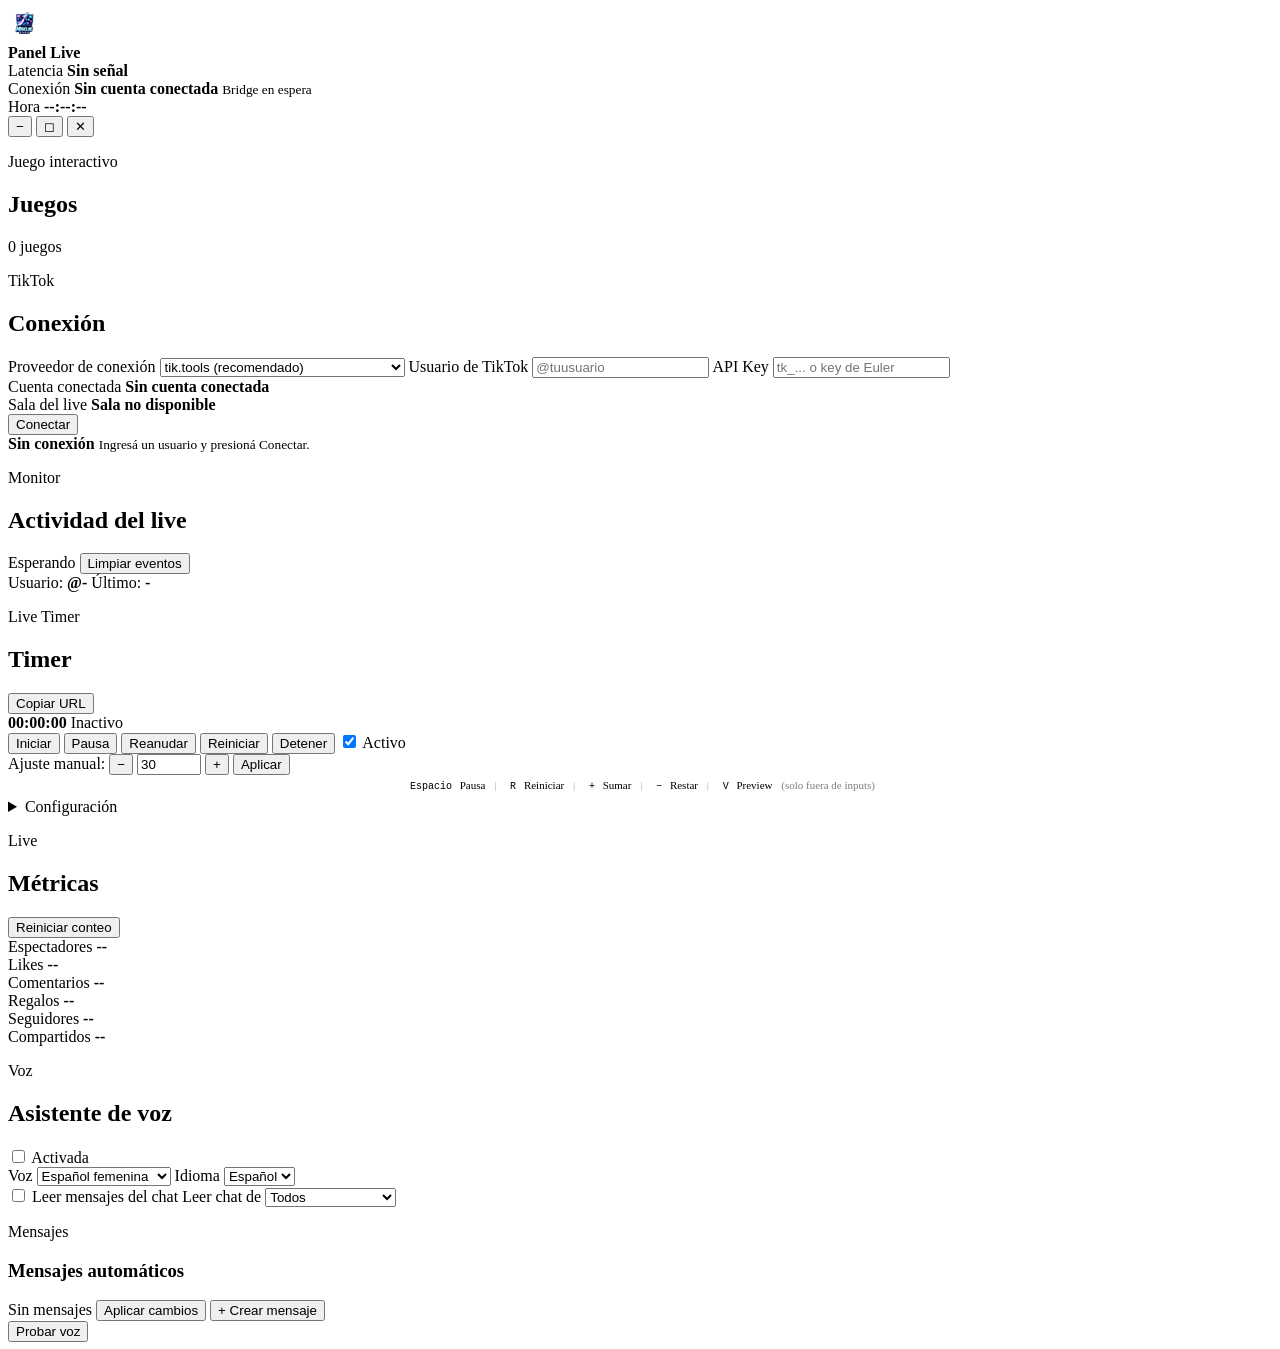
==== src/platform/ui/index.html @ 957cc97a "﻿fix(ui): mover estado y alertas del live al panel de conexion TikTok El operador actua en el panel " ====
<!doctype html>
<html lang="es">
<head>
  <meta charset="utf-8">
  <meta name="viewport" content="width=device-width, initial-scale=1">
  <title>Nisoje Studio</title>
  <link rel="icon" href="data:,">
  <link rel="stylesheet" href="/app.css">
</head>
<body>
  <div class="app-shell">
    <header class="app-titlebar" id="app-titlebar">
      <div class="titlebar-drag-region" id="titlebar-drag-region">
                <img
          class="brand-logo"
          src="[data-uri]"
          alt="Panel Live logo">
        <div class="brand-copy">
          <strong class="brand-name">Panel Live</strong>
          <span class="brand-version" id="brand-version"></span>
          <button class="update-badge" id="update-button" type="button" hidden>Actualizar</button>
        </div>
      </div>

      <div class="titlebar-actions">
        <div class="titlebar-status-group">
          <div class="titlebar-metric" id="titlebar-latency-pill">
            <span>Latencia</span>
            <strong id="status-latency">Sin se&ntilde;al</strong>
          </div>

          <div class="titlebar-metric titlebar-metric-wide" id="connection-pill">
            <span>Conexi&oacute;n</span>
            <strong id="connection-status-text">Sin cuenta conectada</strong>
            <small id="connection-status-meta">Bridge en espera</small>
          </div>

          <div class="titlebar-metric titlebar-clock">
            <span>Hora</span>
            <strong id="titlebar-clock-text">--:--:--</strong>
          </div>
        </div>

        <div class="window-controls">
          <button class="window-control-button" id="window-minimize-button" type="button" aria-label="Minimizar" title="Minimizar">&#8722;</button>
          <button class="window-control-button" id="window-maximize-button" type="button" aria-label="Expandir o restaurar" title="Expandir o restaurar">&#9723;</button>
          <button class="window-control-button window-control-button-danger" id="window-close-button" type="button" aria-label="Cerrar" title="Cerrar">&#10005;</button>
        </div>
      </div>
    </header>

    <div class="dashboard hero-card">
      <div class="dashboard-column dashboard-column-left">
        <aside class="panel games-panel" aria-labelledby="games-title">
        <header class="panel-header">
          <div class="panel-title-group">
            <p class="panel-kicker">Juego interactivo</p>
            <h1 id="games-title">Juegos</h1>
          </div>
          <span class="header-chip" id="games-count">0 juegos</span>
        </header>

          <div class="alert-banner" id="games-alert" hidden></div>
          <div class="games-list" id="games-list"></div>
        </aside>
      </div>

      <div class="dashboard-column dashboard-column-center">
        <section class="panel connection-panel" aria-labelledby="connection-title">
          <header class="panel-header">
            <div class="panel-title-group">
              <p class="panel-kicker">TikTok</p>
              <h2 id="connection-title">Conexi&oacute;n</h2>
            </div>
          </header>

          <form class="panel-form connection-form" id="connect-form">
            <label class="field">
              <span>Proveedor de conexi&oacute;n</span>
              <select id="tiktok-provider">
                <option value="tiktools">tik.tools (recomendado)</option>
                <option value="euler">Euler Stream (comunidad)</option>
                <option value="direct">Directo con TikTokLive (experimental)</option>
              </select>
            </label>

            <label class="field">
              <span>Usuario de TikTok</span>
              <input id="tiktok-user" type="text" autocomplete="off" spellcheck="false" placeholder="@tuusuario">
            </label>

            <label class="field" id="tiktools-api-key-field">
              <span>API Key</span>
              <input id="tiktools-api-key" type="password" autocomplete="off" spellcheck="false" placeholder="tk_... o key de Euler">
            </label>

            <div class="info-grid connection-info-grid">
              <article class="info-tile">
                <span class="info-label">Cuenta conectada</span>
                <strong id="connection-target-user">Sin cuenta conectada</strong>
              </article>
              <article class="info-tile">
                <span class="info-label">Sala del live</span>
                <strong class="mono" id="live-room">Sala no disponible</strong>
              </article>
            </div>

            <div class="button-row">
              <button class="primary-button" id="connect-button" type="submit">Conectar</button>
              <button class="secondary-button" id="disconnect-button" type="button" hidden>Desconectar</button>
            </div>
          </form>

          <div class="live-status-strip" id="live-status-strip" data-tone="idle">
            <span class="live-status-dot" id="live-status-dot" aria-hidden="true"></span>
            <div class="live-status-copy">
              <strong id="live-status-phase">Sin conexi&oacute;n</strong>
              <small id="live-status-detail">Ingres&aacute; un usuario y presion&aacute; Conectar.</small>
            </div>
            <span class="live-status-timer mono" id="live-status-timer" hidden>00:00</span>
          </div>

          <div class="live-alerts" id="live-alerts" hidden>
            <div class="live-alerts-header">
              <strong id="live-alerts-title">Alertas del live</strong>
              <button class="secondary-button live-alerts-clear" id="live-alerts-clear" type="button">Limpiar</button>
            </div>
            <ul class="live-alerts-list" id="live-alerts-list"></ul>
          </div>
        </section>

        <section class="panel activity-panel" aria-labelledby="activity-title">
          <header class="panel-header panel-header-compact">
            <div class="panel-title-group">
              <p class="panel-kicker">Monitor</p>
              <h2 id="activity-title">Actividad del live</h2>
            </div>
            <div class="panel-header-actions">
              <span class="summary-note" id="activity-updated">Esperando</span>
              <button class="secondary-button activity-clear-button" id="activity-clear-button" type="button">Limpiar eventos</button>
            </div>
          </header>

          <div class="activity-feed-meta">
            <span>Usuario: <strong id="activity-feed-user">@-</strong></span>
            <span>&Uacute;ltimo: <strong id="activity-feed-last-type">-</strong></span>
          </div>

          <div class="recent-activity-list activity-monitor-log" id="recent-activity-list"></div>

          <p class="activity-help-copy" hidden aria-hidden="true">Usa estos controles para probar el live sin conexi&oacute;n real.</p>

          <div class="activity-control-shell" hidden aria-hidden="true">
            <div class="activity-chat-row">
              <input id="activity-chat-input" type="text" autocomplete="off" spellcheck="false" placeholder="Chat...">
              <button class="icon-action-button" id="activity-chat-button" type="button" title="Enviar chat" aria-label="Enviar chat">&#128172;</button>
            </div>

            <div class="activity-action-row">
              <details class="gift-picker" id="activity-gift-picker">
                <summary class="gift-picker-toggle">
                  <span class="gift-picker-icon" id="activity-selected-gift-icon">&#127801;</span>
                  <span class="gift-picker-label" id="activity-selected-gift-name">ROSE (1 coin)</span>
                  <span class="gift-picker-caret">&#9662;</span>
                </summary>
                <div class="gift-picker-menu" id="activity-gift-menu"></div>
              </details>

              <button class="icon-action-button icon-action-accent" id="activity-gift-button" type="button" title="Enviar regalo" aria-label="Enviar regalo">&#127873;</button>
              <button class="icon-action-button" id="activity-share-button" type="button" title="Enviar compartido" aria-label="Enviar compartido">&#8599;</button>
              <button class="icon-action-button" id="activity-follow-button" type="button" title="Enviar seguidor" aria-label="Enviar seguidor">&#10133;</button>

              <label class="like-count-field">
                <span>Likes</span>
                <input id="activity-like-count" type="number" min="1" step="1" value="15">
              </label>

              <button class="icon-action-button icon-action-like" id="activity-like-button" type="button" title="Enviar likes" aria-label="Enviar likes">&#128150;</button>
            </div>
          </div>
        </section>

        <section class="panel timer-panel" aria-labelledby="timer-title">
          <header class="panel-header">
            <div class="panel-title-group">
              <p class="panel-kicker">Live Timer</p>
              <h2 id="timer-title">Timer</h2>
            </div>
            <div class="panel-header-actions">
              <button class="secondary-button" id="timer-overlay-copy" type="button" title="Copiar URL del overlay">Copiar URL</button>
            </div>
          </header>

          <div class="timer-status-bar">
            <strong class="timer-value" id="timer-value">00:00:00</strong>
            <span class="timer-state" id="timer-state">Inactivo</span>
          </div>

          <div class="timer-controls-row">
            <button class="primary-button" id="timer-start" type="button" title="Iniciar cuenta regresiva">Iniciar</button>
            <button class="secondary-button" id="timer-pause" type="button" title="Pausar">Pausa</button>
            <button class="secondary-button" id="timer-resume" type="button" title="Reanudar">Reanudar</button>
            <button class="secondary-button" id="timer-reset" type="button" title="Reiniciar">Reiniciar</button>
            <button class="danger-button" id="timer-stop" type="button" title="Detener">Detener</button>
            <label class="option-chip">
              <input id="timer-enabled" type="checkbox" checked>
              <span>Activo</span>
            </label>
          </div>

          <div class="timer-adjust-row">
            <span class="timer-adjust-label">Ajuste manual:</span>
            <button class="secondary-button timer-adjust-sign" id="timer-adjust-neg" type="button" title="Restar tiempo">&minus;</button>
            <input class="timer-input timer-adjust-custom" id="timer-adjust-custom" type="number" step="1" value="30" min="1" max="3600" title="Cantidad de tiempo">
            <button class="secondary-button timer-adjust-sign" id="timer-adjust-pos" type="button" title="Sumar tiempo">+</button>
            <button class="primary-button timer-adjust-apply" id="timer-adjust-apply" type="button" title="Aplicar ajuste">Aplicar</button>
          </div>

          <div class="timer-keyboard-hints" style="font-size:11px;color:var(--text-dim);margin:4px 0 6px;text-align:center;user-select:none">
            <kbd style="background:var(--bg-surface);padding:1px 5px;border-radius:3px;border:1px solid var(--border);font-size:10px">Espacio</kbd> Pausa
            <span style="margin:0 6px;opacity:0.3">|</span>
            <kbd style="background:var(--bg-surface);padding:1px 5px;border-radius:3px;border:1px solid var(--border);font-size:10px">R</kbd> Reiniciar
            <span style="margin:0 6px;opacity:0.3">|</span>
            <kbd style="background:var(--bg-surface);padding:1px 5px;border-radius:3px;border:1px solid var(--border);font-size:10px">+</kbd> Sumar
            <span style="margin:0 6px;opacity:0.3">|</span>
            <kbd style="background:var(--bg-surface);padding:1px 5px;border-radius:3px;border:1px solid var(--border);font-size:10px">&minus;</kbd> Restar
            <span style="margin:0 6px;opacity:0.3">|</span>
            <kbd style="background:var(--bg-surface);padding:1px 5px;border-radius:3px;border:1px solid var(--border);font-size:10px">V</kbd> Preview
            <span class="timer-kbd-note" style="margin-left:6px;opacity:0.5">(solo fuera de inputs)</span>
          </div>

          <div class="timer-preview-wrapper" id="timer-preview-wrapper" hidden>
            <details class="timer-config-details" id="timer-preview-details">
              <summary class="timer-config-summary">Vista previa del overlay</summary>
              <div class="timer-preview-container">
                <iframe id="timer-preview-iframe" src="" title="Vista previa del overlay"
                  style="width:100%;height:240px;border:1px solid var(--border);border-radius:4px;background:#1a1a2e"
                  sandbox="allow-scripts allow-same-origin"></iframe>
              </div>
            </details>
          </div>

          <details class="timer-config-details">
            <summary class="timer-config-summary">Configuraci&oacute;n</summary>
            <div class="timer-controls">
              <!-- ===== Section 1: Tiempos ===== -->
              <details class="tv-section" open>
                <summary class="tv-summary">⏱ Tiempos</summary>
                <div class="tv-body">
                  <div class="tv-presets-row">
                    <button class="secondary-button preset-btn" type="button" data-preset="rapido">R&aacute;pido (60s)</button>
                    <button class="secondary-button preset-btn" type="button" data-preset="maraton">Marat&oacute;n (1h)</button>
                    <button class="secondary-button preset-btn" type="button" data-preset="punitivo">Punitivo</button>
                    <button class="secondary-button preset-btn" type="button" data-preset="solo-regalo">Solo regalo</button>
                  </div>
                  <div class="tv-row">
                    <div class="tv-group">
                      <span class="tv-label">Inicial</span>
                      <input class="timer-input tv-num" id="timer-initial-time" type="text" value="05:00" placeholder="mm:ss">
                    </div>
                    <div class="tv-group">
                      <span class="tv-label">M&aacute;x</span>
                      <input class="timer-input tv-num" id="timer-max-time" type="number" step="1" min="0" max="31536000" value="0" title="0 = sin l&iacute;mite">
                    </div>
                  </div>
                  <div class="tv-row">
                    <div class="tv-group">
                      <span class="tv-label">Like</span>
                      <input class="timer-input tv-num" id="timer-per-like" type="number" step="0.0001" min="-10" max="10" value="2.0">
                    </div>
                    <div class="tv-group">
                      <span class="tv-label">Share</span>
                      <input class="timer-input tv-num" id="timer-per-share" type="number" step="0.0001" min="-10" max="10" value="5.0">
                    </div>
                    <div class="tv-group">
                      <span class="tv-label">Follow</span>
                      <input class="timer-input tv-num" id="timer-per-follow" type="number" step="0.0001" min="-10" max="10" value="10.0">
                    </div>
                    <div class="tv-group">
                      <span class="tv-label">Gift coin</span>
                      <input class="timer-input tv-num" id="timer-per-gift-coin" type="number" step="0.0001" min="-10" max="10" value="0.5">
                    </div>
                    <div class="tv-group">
                      <span class="tv-label">Chat</span>
                      <input class="timer-input tv-num" id="timer-per-chat" type="number" step="0.0001" min="-10" max="10" value="0.0">
                    </div>
                  </div>
                </div>
              </details>

              <!-- ===== Section 2: Visual ===== -->
              <details class="tv-section" open>
                <summary class="tv-summary">🎨 Visual</summary>
                <div class="tv-body">

                  <!-- Card: Título -->
                  <div class="tv-card">
                    <div class="tv-card-head">T&iacute;tulo</div>
                    <input class="tv-text-input" id="timer-title-text" type="text" value="🎯 Extiende el Live">
                    <div class="tv-row">
                      <div class="tv-group">
                        <span class="tv-label">Tama&ntilde;o</span>
                        <input class="timer-input tv-num" id="timer-title-font-size" type="number" min="8" max="200" value="48">
                      </div>
                      <div class="tv-group">
                        <span class="tv-label">Color</span>
                        <input class="timer-input tv-color" id="timer-title-font-color" type="color" value="#FFFFFF">
                      </div>
                      <div class="tv-group tv-group-grow">
                        <span class="tv-label">Fuente</span>
                        <select class="timer-input tv-select" id="timer-title-font-family">
                          <option value="Segoe UI, sans-serif">Segoe UI</option>
                          <option value="Arial, sans-serif">Arial</option>
                          <option value="Helvetica, sans-serif">Helvetica</option>
                          <option value="Verdana, sans-serif">Verdana</option>
                          <option value="&quot;Trebuchet MS&quot;, sans-serif">Trebuchet MS</option>
                          <option value="&quot;Courier New&quot;, monospace">Courier New</option>
                          <option value="Consolas, monospace">Consolas</option>
                          <option value="Georgia, serif">Georgia</option>
                          <option value="Impact, sans-serif">Impact</option>
                          <option value="&quot;Times New Roman&quot;, serif">Times New Roman</option>
                        </select>
                      </div>
                      <label class="tv-chip">
                        <input id="timer-title-bold" type="checkbox" checked>
                        <span>Neg</span>
                      </label>
                    </div>
                    <div class="tv-row">
                      <div class="tv-group">
                        <span class="tv-label">Efecto</span>
                        <select class="timer-input tv-select" id="timer-title-effect">
                          <option value="none">Ninguno</option>
                          <option value="glow">Brillo ne&oacute;n</option>
                          <option value="pulse">Latido</option>
                        </select>
                      </div>
                      <label class="tv-chip">
                        <input id="timer-title-glow" type="checkbox">
                        <span>+Resplandor</span>
                      </label>
                    </div>
                  </div>

                  <!-- Card: Contador -->
                  <div class="tv-card">
                    <div class="tv-card-head">Contador</div>
                    <div class="tv-row">
                      <div class="tv-group">
                        <span class="tv-label">Tama&ntilde;o</span>
                        <input class="timer-input tv-num" id="timer-counter-font-size" type="number" min="8" max="400" value="120">
                      </div>
                      <div class="tv-group">
                        <span class="tv-label">Color</span>
                        <input class="timer-input tv-color" id="timer-counter-font-color" type="color" value="#00FF88">
                      </div>
                      <div class="tv-group tv-group-grow">
                        <span class="tv-label">Fuente</span>
                        <select class="timer-input tv-select" id="timer-counter-font-family">
                          <option value="Segoe UI, monospace" selected>Segoe UI</option>
                          <option value="Arial, sans-serif">Arial</option>
                          <option value="Helvetica, sans-serif">Helvetica</option>
                          <option value="Verdana, sans-serif">Verdana</option>
                          <option value="&quot;Trebuchet MS&quot;, sans-serif">Trebuchet MS</option>
                          <option value="&quot;Courier New&quot;, monospace">Courier New</option>
                          <option value="Consolas, monospace">Consolas</option>
                          <option value="Georgia, serif">Georgia</option>
                          <option value="Impact, sans-serif">Impact</option>
                          <option value="&quot;Times New Roman&quot;, serif">Times New Roman</option>
                          <option value="&quot;Space Mono&quot;, monospace">Space Mono</option>
                          <option value="&quot;JetBrains Mono&quot;, monospace">JetBrains Mono</option>
                          <option value="&quot;Share Tech Mono&quot;, monospace">Share Tech Mono</option>
                        </select>
                      </div>
                      <label class="tv-chip">
                        <input id="timer-counter-bold" type="checkbox" checked>
                        <span>Neg</span>
                      </label>
                    </div>
                    <div class="tv-row">
                      <div class="tv-group">
                        <span class="tv-label">Efecto</span>
                        <select class="timer-input tv-select" id="timer-counter-effect">
                          <option value="none">Ninguno</option>
                          <option value="glow">Brillo ne&oacute;n</option>
                          <option value="pulse">Latido</option>
                        </select>
                      </div>
                      <label class="tv-chip">
                        <input id="timer-counter-glow" type="checkbox">
                        <span>+Resplandor</span>
                      </label>
                    </div>
                    <div class="tv-row">
                      <div class="tv-group">
                        <span class="tv-label">Efecto de d&iacute;gitos</span>
                        <select class="timer-input tv-select" id="timer-digit-effect">
                          <option value="none">Ninguno</option>
                          <option value="flip">Flip Clock</option>
                          <option value="roll">Slot Roll</option>
                          <option value="pop">Scale Pop</option>
                          <option value="fade">Fade</option>
                        </select>
                      </div>
                      <div class="tv-group">
                        <span class="tv-label">Paleta de color</span>
                        <select class="timer-input tv-select" id="timer-color-preset">
                          <option value="neon-green">Neon Green</option>
                          <option value="cyber-blue">Cyber Blue</option>
                          <option value="clean-white">Clean White</option>
                          <option value="rose-gold">Rose Gold</option>
                        </select>
                      </div>
                    </div>
                  </div>

                  <!-- Card: Subtítulo -->
                  <div class="tv-card">
                    <div class="tv-card-head">Subt&iacute;tulo</div>
                    <input class="tv-text-input" id="timer-subtitle-text" type="text" value="📌 Cada coin suma {time_per_gift_coin}s">
                    <span class="tv-hint" id="timer-subtitle-preview"></span>
                    <div class="tv-row">
                      <div class="tv-group">
                        <span class="tv-label">Tama&ntilde;o</span>
                        <input class="timer-input tv-num" id="timer-subtitle-font-size" type="number" min="8" max="200" value="32">
                      </div>
                      <div class="tv-group">
                        <span class="tv-label">Color</span>
                        <input class="timer-input tv-color" id="timer-subtitle-font-color" type="color" value="#AAAAAA">
                      </div>
                      <div class="tv-group tv-group-grow">
                        <span class="tv-label">Fuente</span>
                        <select class="timer-input tv-select" id="timer-subtitle-font-family">
                          <option value="Segoe UI, sans-serif" selected>Segoe UI</option>
                          <option value="Arial, sans-serif">Arial</option>
                          <option value="Helvetica, sans-serif">Helvetica</option>
                          <option value="Verdana, sans-serif">Verdana</option>
                          <option value="&quot;Trebuchet MS&quot;, sans-serif">Trebuchet MS</option>
                          <option value="&quot;Courier New&quot;, monospace">Courier New</option>
                          <option value="Consolas, monospace">Consolas</option>
                          <option value="Georgia, serif">Georgia</option>
                          <option value="Impact, sans-serif">Impact</option>
                          <option value="&quot;Times New Roman&quot;, serif">Times New Roman</option>
                        </select>
                      </div>
                      <label class="tv-chip">
                        <input id="timer-subtitle-bold" type="checkbox">
                        <span>Neg</span>
                      </label>
                    </div>
                    <div class="tv-row">
                      <div class="tv-group">
                        <span class="tv-label">Efecto</span>
                        <select class="timer-input tv-select" id="timer-subtitle-effect">
                          <option value="none">Ninguno</option>
                          <option value="glow">Brillo ne&oacute;n</option>
                          <option value="pulse">Latido</option>
                        </select>
                      </div>
                      <label class="tv-chip">
                        <input id="timer-subtitle-glow" type="checkbox">
                        <span>+Resplandor</span>
                      </label>
                    </div>
                  </div>

                </div>
              </details>

              <!-- ===== Section 3: Efectos ===== -->
              <details class="tv-section">
                <summary class="tv-summary">✨ Efectos</summary>
                <div class="tv-body">

                  <div class="tv-presets-row">
                    <span class="tv-label" style="align-self:center">Temas r&aacute;pidos:</span>
                    <button class="secondary-button" style="font-size:11px;padding:2px 8px" type="button" data-preset="elegant">Elegante</button>
                    <button class="secondary-button" style="font-size:11px;padding:2px 8px" type="button" data-preset="energy">Energ&iacute;a</button>
                    <button class="secondary-button" style="font-size:11px;padding:2px 8px" type="button" data-preset="rainbow">Arco&iacute;ris</button>
                    <button class="secondary-button" style="font-size:11px;padding:2px 8px" type="button" data-preset="minimal">Minimal</button>
                  </div>

                  <div class="tv-row">
                    <div class="tv-group">
                      <span class="tv-label">Color glow</span>
                      <input class="timer-input tv-color" id="timer-glow-color" type="color" value="#FFD700">
                    </div>
                    <div class="tv-group">
                      <span class="tv-label">Intensidad</span>
                      <select class="timer-input tv-select" id="timer-glow-intensity">
                        <option value="4">Sutil</option>
                        <option value="8" selected>Medio</option>
                        <option value="16">Fuerte</option>
                        <option value="30">Intenso</option>
                      </select>
                    </div>
                  </div>

                  <div class="tv-row">
                    <div class="tv-group">
                      <span class="tv-label">Pulse</span>
                      <select class="timer-input tv-select" id="timer-pulse-speed">
                        <option value="3">Lento</option>
                        <option value="1.5" selected>Normal</option>
                        <option value="0.5">R&aacute;pido</option>
                      </select>
                    </div>
                  </div>

                </div>
              </details>

              <!-- ===== Section 4: Sonidos y Completado ===== -->
              <details class="tv-section">
                <summary class="tv-summary">🔔 Sonidos y Completado</summary>
                <div class="tv-body">

                  <div class="tv-subsection">Al completar</div>
                  <div class="tv-row">
                    <div class="tv-group tv-group-grow">
                      <span class="tv-label">Texto</span>
                      <input class="timer-input" id="timer-complete-text" type="text" value="TIEMPO CUMPLIDO">
                    </div>
                    <div class="tv-group">
                      <span class="tv-label">Color</span>
                      <input class="timer-input tv-color" id="timer-complete-text-color" type="color" value="#FFD700">
                    </div>
                    <div class="tv-group" style="flex-shrink:0">
                      <span class="tv-label">Tama&ntilde;o</span>
                      <input class="timer-input tv-num" id="timer-complete-text-size" type="number" min="12" max="200" value="48">
                    </div>
                  </div>
                  <div class="tv-row">
                    <div class="tv-group tv-group-grow">
                      <span class="tv-label">Sonido</span>
                      <input class="timer-input" id="timer-sound-path" type="text" value="" placeholder="Ruta relativa al panel (ej: sounds/bell.wav) o vac&iacute;o = silencio">
                    </div>
                    <label class="tv-chip">
                      <input id="timer-sound-repeat" type="checkbox">
                      <span>Repetir</span>
                    </label>
                    <div class="tv-group" style="flex-shrink:0">
                      <span class="tv-label">Vol</span>
                      <input class="timer-input tv-num" id="timer-sound-volume" type="number" step="0.1" min="0" max="1" value="1.0" style="width:50px">
                    </div>
                  </div>

                  <div class="tv-subsection">Sonidos de eventos</div>
                  <div class="tv-row">
                    <div class="tv-group tv-group-grow">
                      <span class="tv-label">Tick</span>
                      <input class="timer-input" id="timer-tick-sound-path" type="text" value="" placeholder="Vac&iacute;o = beep">
                    </div>
                    <div class="tv-group" style="flex-shrink:0">
                      <span class="tv-label">Vol</span>
                      <input class="timer-input tv-num" id="timer-tick-sound-volume" type="number" step="0.1" min="0" max="2" value="1.0" style="width:50px">
                    </div>
                  </div>
                  <div class="tv-row">
                    <div class="tv-group tv-group-grow">
                      <span class="tv-label">Sumar</span>
                      <input class="timer-input" id="timer-add-sound-path" type="text" value="" placeholder="Vac&iacute;o = beep">
                    </div>
                    <div class="tv-group" style="flex-shrink:0">
                      <span class="tv-label">Vol</span>
                      <input class="timer-input tv-num" id="timer-add-sound-volume" type="number" step="0.1" min="0" max="2" value="1.0" style="width:50px">
                    </div>
                  </div>

                </div>
              </details>

              <!-- ===== Section 5: Avisos ===== -->
              <details class="tv-section">
                <summary class="tv-summary">💬 Avisos</summary>
                <div class="tv-body">
                  <div class="tv-row">
                    <div class="tv-group">
                      <span class="tv-label">Color suma</span>
                      <input class="timer-input tv-color" id="timer-popup-add-color" type="color" value="#00AAFF">
                    </div>
                    <div class="tv-group">
                      <span class="tv-label">Color resta</span>
                      <input class="timer-input tv-color" id="timer-popup-subtract-color" type="color" value="#FF4444">
                    </div>
                  </div>
                </div>
              </details>

              <div class="timer-events-feed" id="timer-events-feed">
                <h4 class="timer-events-title">Eventos recientes</h4>
                <div class="timer-events-list" id="timer-events-list">
                  <span class="timer-events-empty">Esperando eventos...</span>
                </div>
              </div>

              <div class="timer-action-row">
                <button class="primary-button" id="timer-apply-config" type="button">Aplicar configuraci&oacute;n</button>
                <button class="secondary-button" id="timer-export-config" type="button" title="Copiar configuraci&oacute;n al portapapeles">Exportar</button>
                <button class="secondary-button" id="timer-import-config" type="button" title="Pegar configuraci&oacute;n desde el portapapeles">Importar</button>
                <span class="summary-note" id="timer-config-status"></span>
              </div>
            </div>
          </details>
        </section>

        <section class="panel metrics-panel" aria-labelledby="metrics-title">
          <header class="panel-header panel-header-compact">
            <div class="panel-title-group">
              <p class="panel-kicker">Live</p>
              <h2 id="metrics-title">M&eacute;tricas</h2>
            </div>
            <div class="panel-header-actions">
              <button class="secondary-button metrics-reset-button" id="metrics-reset-button" type="button">Reiniciar conteo</button>
            </div>
          </header>

          <div class="metric-grid metric-grid-expanded">
            <article class="metric-card">
              <span class="metric-label">Espectadores</span>
              <strong class="metric-value" id="metric-viewers">--</strong>
            </article>
            <article class="metric-card">
              <span class="metric-label">Likes</span>
              <strong class="metric-value" id="metric-likes">--</strong>
            </article>
            <article class="metric-card">
              <span class="metric-label">Comentarios</span>
              <strong class="metric-value" id="metric-messages">--</strong>
            </article>
            <article class="metric-card">
              <span class="metric-label">Regalos</span>
              <strong class="metric-value" id="metric-gifts">--</strong>
            </article>
            <article class="metric-card">
              <span class="metric-label">Seguidores</span>
              <strong class="metric-value" id="metric-followers">--</strong>
            </article>
            <article class="metric-card">
              <span class="metric-label">Compartidos</span>
              <strong class="metric-value" id="metric-shares">--</strong>
            </article>
          </div>
        </section>
      </div>

      <div class="dashboard-column dashboard-column-right">

        <section class="panel voice-panel" aria-labelledby="voice-title">
          <header class="panel-header">
            <div class="panel-title-group">
              <p class="panel-kicker">Voz</p>
              <h2 id="voice-title">Asistente de voz</h2>
            </div>
            <label class="toggle-chip">
              <input id="voice-enabled" type="checkbox">
              <span>Activada</span>
            </label>
          </header>

          <form class="panel-form" id="voice-form">
            <div class="voice-grid">
              <label class="field">
                <span>Voz</span>
                <select id="voice-profile">
                  <option value="spanish-female">Espa&ntilde;ol femenina</option>
                  <option value="spanish-male">Espa&ntilde;ol masculina</option>
                  <option value="spanish-neutral">Espa&ntilde;ol neutra</option>
                  <option value="english-female">Ingl&eacute;s femenina</option>
                  <option value="english-male">Ingl&eacute;s masculina</option>
                </select>
              </label>

              <label class="field">
                <span>Idioma</span>
                <select id="voice-language">
                  <option value="es">Espa&ntilde;ol</option>
                  <option value="en">Ingl&eacute;s</option>
                </select>
              </label>
            </div>

            <div class="voice-chat-row">
              <label class="option-chip option-chip-wide">
                <input id="voice-read-chat-visible" type="checkbox">
                <span>Leer mensajes del chat</span>
              </label>

              <label class="field compact-field field-stateful chat-scope-field" id="chat-reading-row-visible">
                <span>Leer chat de</span>
                <select id="chat-reading-scope-visible">
                  <option value="everyone">Todos</option>
                  <option value="followers_only">Solo seguidores</option>
                  <option value="subscribers_only">Solo suscriptores</option>
                  <option value="moderators_only">Solo moderadores</option>
                </select>
              </label>
            </div>

            <section class="notice-builder" aria-labelledby="voice-notices-title">
              <header class="notice-builder-header">
                <div>
                  <p class="panel-kicker panel-kicker-subtle">Mensajes</p>
                  <h3 id="voice-notices-title">Mensajes autom&aacute;ticos</h3>
                </div>
                <div class="notice-builder-actions">
                  <span class="summary-note" id="template-summary-text">Sin mensajes</span>
                  <button class="primary-button voice-save-button" id="voice-save-button" type="submit">Aplicar cambios</button>
                  <button class="secondary-button notice-add-button" id="voice-add-notice" type="button">+ Crear mensaje</button>
                </div>
              </header>

              <div class="voice-notices-list" id="voice-notices-list"></div>
            </section>

            <div class="legacy-voice-bridge" hidden aria-hidden="true">
              <input id="voice-read-gifts" type="checkbox">
              <input id="voice-read-follows" type="checkbox">
              <input id="voice-read-likes" type="checkbox">
              <input id="voice-read-subscribers" type="checkbox">
              <input id="voice-read-shares" type="checkbox">
              <input id="voice-read-chat" type="checkbox">

              <label class="field">
                <span>Frecuencia</span>
                <select id="voice-frequency">
                  <option value="low">Baja</option>
                  <option value="normal">Normal</option>
                  <option value="high">Alta</option>
                </select>
              </label>

              <label class="field">
                <span>Recordatorio cada</span>
                <select id="voice-periodic-interval">
                  <option value="30000">30 seg</option>
                  <option value="60000">60 seg</option>
                  <option value="120000">120 seg</option>
                </select>
              </label>

              <label class="field compact-field field-stateful" id="chat-reading-row">
                <span>Leer chat de</span>
                <select id="chat-reading-scope">
                  <option value="everyone">Todos</option>
                  <option value="followers_only">Solo seguidores</option>
                  <option value="subscribers_only">Solo suscriptores</option>
                  <option value="moderators_only">Solo moderadores</option>
                </select>
              </label>

              <input id="message-gift-template" type="text">
              <input id="message-follow-template" type="text">
              <input id="message-like-template" type="text">
              <input id="message-subscriber-template" type="text">
              <input id="message-share-template" type="text">
              <input id="message-chat-template" type="text">
              <textarea id="message-periodic-list" rows="4"></textarea>
            </div>

            <div class="button-row button-row-end">
              <button class="secondary-button" id="voice-speak-button" type="button">Probar voz</button>
            </div>
          </form>
        </section>
      </div>
    </div>
  </div>

  <div class="auth-gate" id="auth-gate" hidden>
    <div class="auth-gate-backdrop" aria-hidden="true"></div>

    <section
      class="auth-dialog"
      role="dialog"
      aria-modal="true"
      aria-labelledby="auth-title"
      aria-describedby="auth-subtitle">
      <div class="auth-brand-panel">
        <div class="auth-brand-copy-group">
          <p class="auth-kicker">Acceso remoto</p>
          <h2 id="auth-title">Activa tu acceso al panel</h2>
          <p id="auth-subtitle" class="auth-copy">
            Valida tu cuenta y tu licencia para habilitar TikTok, voz y herramientas del live
            en este equipo.
          </p>
        </div>

        <div class="auth-presence-card">
          <span class="auth-state-pill" id="auth-state-pill">Bloqueado</span>
          <strong id="auth-server-message">Ingresa tus credenciales para continuar.</strong>
          <div class="auth-meta-grid" id="auth-meta-grid" hidden>
            <article class="auth-meta-item">
              <span>Cuenta</span>
              <strong id="auth-account-label">Sin validar</strong>
            </article>
            <article class="auth-meta-item">
              <span>Licencia</span>
              <strong id="auth-license-label">Pendiente</strong>
            </article>
            <article class="auth-meta-item">
              <span>&Uacute;ltima validaci&oacute;n</span>
              <strong id="auth-validated-at">Nunca</strong>
            </article>
          </div>
        </div>
      </div>

      <form class="auth-form" id="auth-form">
        <div class="auth-form-body">
          <label class="field">
            <span>Usuario / correo</span>
            <input
              id="auth-email"
              type="email"
              autocomplete="username"
              autocapitalize="off"
              spellcheck="false"
              placeholder="tu-correo@dominio.com">
          </label>

          <label class="field">
            <span>Contrase&ntilde;a</span>
            <div class="password-wrap">
              <input
                id="auth-password"
                type="password"
                autocomplete="current-password"
                placeholder="Tu contrase&ntilde;a de acceso">
              <button class="password-toggle" id="auth-password-toggle" type="button"
                aria-label="Mostrar contrase&ntilde;a" tabindex="-1">
                <svg class="eye-icon" width="20" height="20" viewBox="0 0 24 24" fill="none" stroke="currentColor" stroke-width="2" stroke-linecap="round" stroke-linejoin="round">
                  <path d="M1 12s4-8 11-8 11 8 11 8-4 8-11 8-11-8-11-8z"/>
                  <circle cx="12" cy="12" r="3"/>
                </svg>
                <svg class="eye-icon eye-off" width="20" height="20" viewBox="0 0 24 24" fill="none" stroke="currentColor" stroke-width="2" stroke-linecap="round" stroke-linejoin="round" hidden>
                  <path d="M17.94 17.94A10.07 10.07 0 0 1 12 20c-7 0-11-8-11-8a18.45 18.45 0 0 1 5.06-5.94M9.9 4.24A9.12 9.12 0 0 1 12 4c7 0 11 8 11 8a18.5 18.5 0 0 1-2.16 3.19m-6.72-1.07a3 3 0 1 1-4.24-4.24"/>
                  <line x1="1" y1="1" x2="23" y2="23"/>
                </svg>
              </button>
            </div>
          </label>

          <label class="field auth-field-wide">
            <span>Licencia</span>
            <input
              id="auth-license-key"
              type="text"
              autocomplete="off"
              autocapitalize="characters"
              spellcheck="false"
              placeholder="XXXX-XXXX-XXXX">
          </label>

          <p class="auth-feedback" id="auth-feedback">
            Valida tus datos para habilitar este equipo.
          </p>

          <p class="auth-forgot-row" id="auth-forgot-row">
            <button class="auth-forgot-button" id="auth-forgot-button" type="button">
              &iquest;Olvidaste tu contrase&ntilde;a?
            </button>
          </p>
        </div>

        <div class="auth-actions">
          <button class="secondary-button auth-support-button" id="auth-support-button" type="button">
            Exportar soporte
          </button>
          <button class="primary-button auth-submit-button" id="auth-submit-button" type="submit">
            Validar acceso
          </button>
        </div>
      </form>
    </section>
  </div>

  <script src="/game-previews.js"></script>
  <script src="/app.js"></script>
</body>
</html>
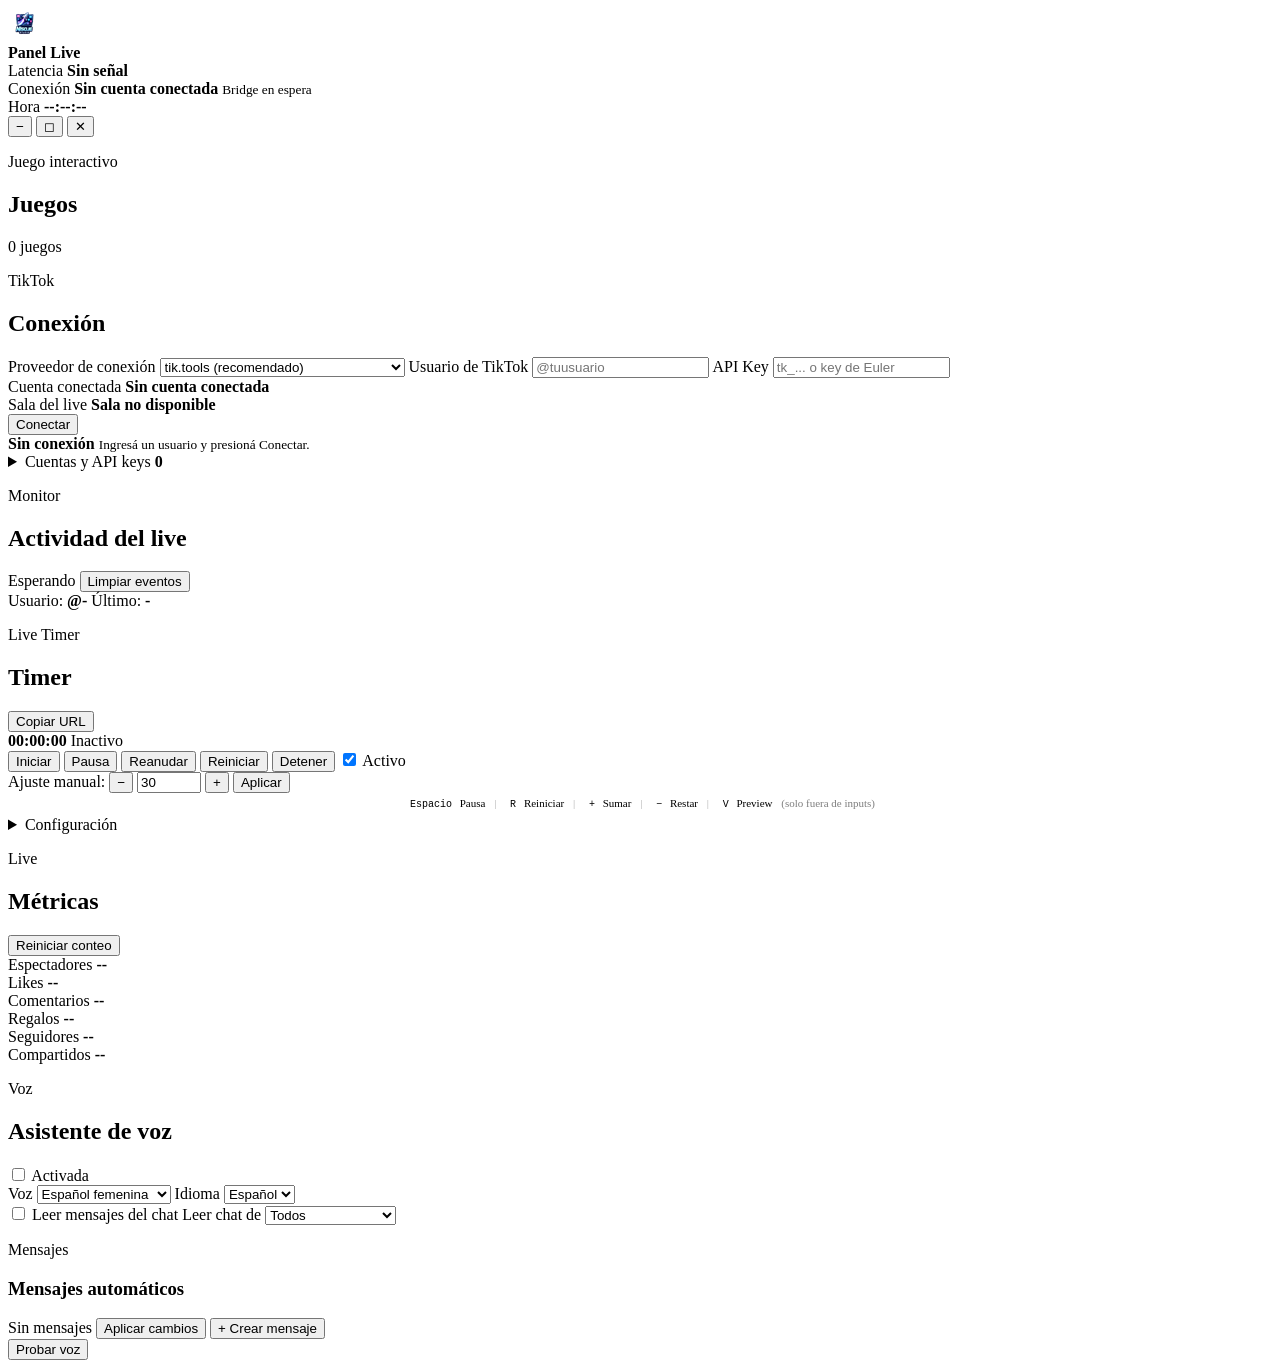
==== commit 1e489b03: "﻿feat(tiktok): boveda de credenciales cifrada (DPAPI) y gestion de cuentas en el panel - bridge_key_" ====
--- a/src/platform/ui/index.html
+++ b/src/platform/ui/index.html
@@ -127,6 +127,26 @@
             </div>
             <ul class="live-alerts-list" id="live-alerts-list"></ul>
           </div>
+
+          <details class="key-pool" id="key-pool">
+            <summary>
+              <span>Cuentas y API keys</span>
+              <strong class="key-pool-count" id="key-pool-count">0</strong>
+            </summary>
+            <div class="key-pool-body">
+              <p class="key-pool-help">
+                Se usan en orden y rotan solas cuando tik.tools agota la cuota de una.
+                Quedan cifradas en este equipo (DPAPI).
+              </p>
+              <ul class="key-pool-list" id="key-pool-list"></ul>
+              <div class="key-pool-add">
+                <input id="key-pool-label" type="text" autocomplete="off" spellcheck="false" placeholder="Etiqueta (ej: cuenta de Musito)">
+                <input id="key-pool-secret" type="password" autocomplete="off" spellcheck="false" placeholder="tk_...">
+                <button class="secondary-button" id="key-pool-add-button" type="button">Agregar</button>
+              </div>
+              <p class="key-pool-feedback" id="key-pool-feedback" hidden></p>
+            </div>
+          </details>
         </section>
 
         <section class="panel activity-panel" aria-labelledby="activity-title">
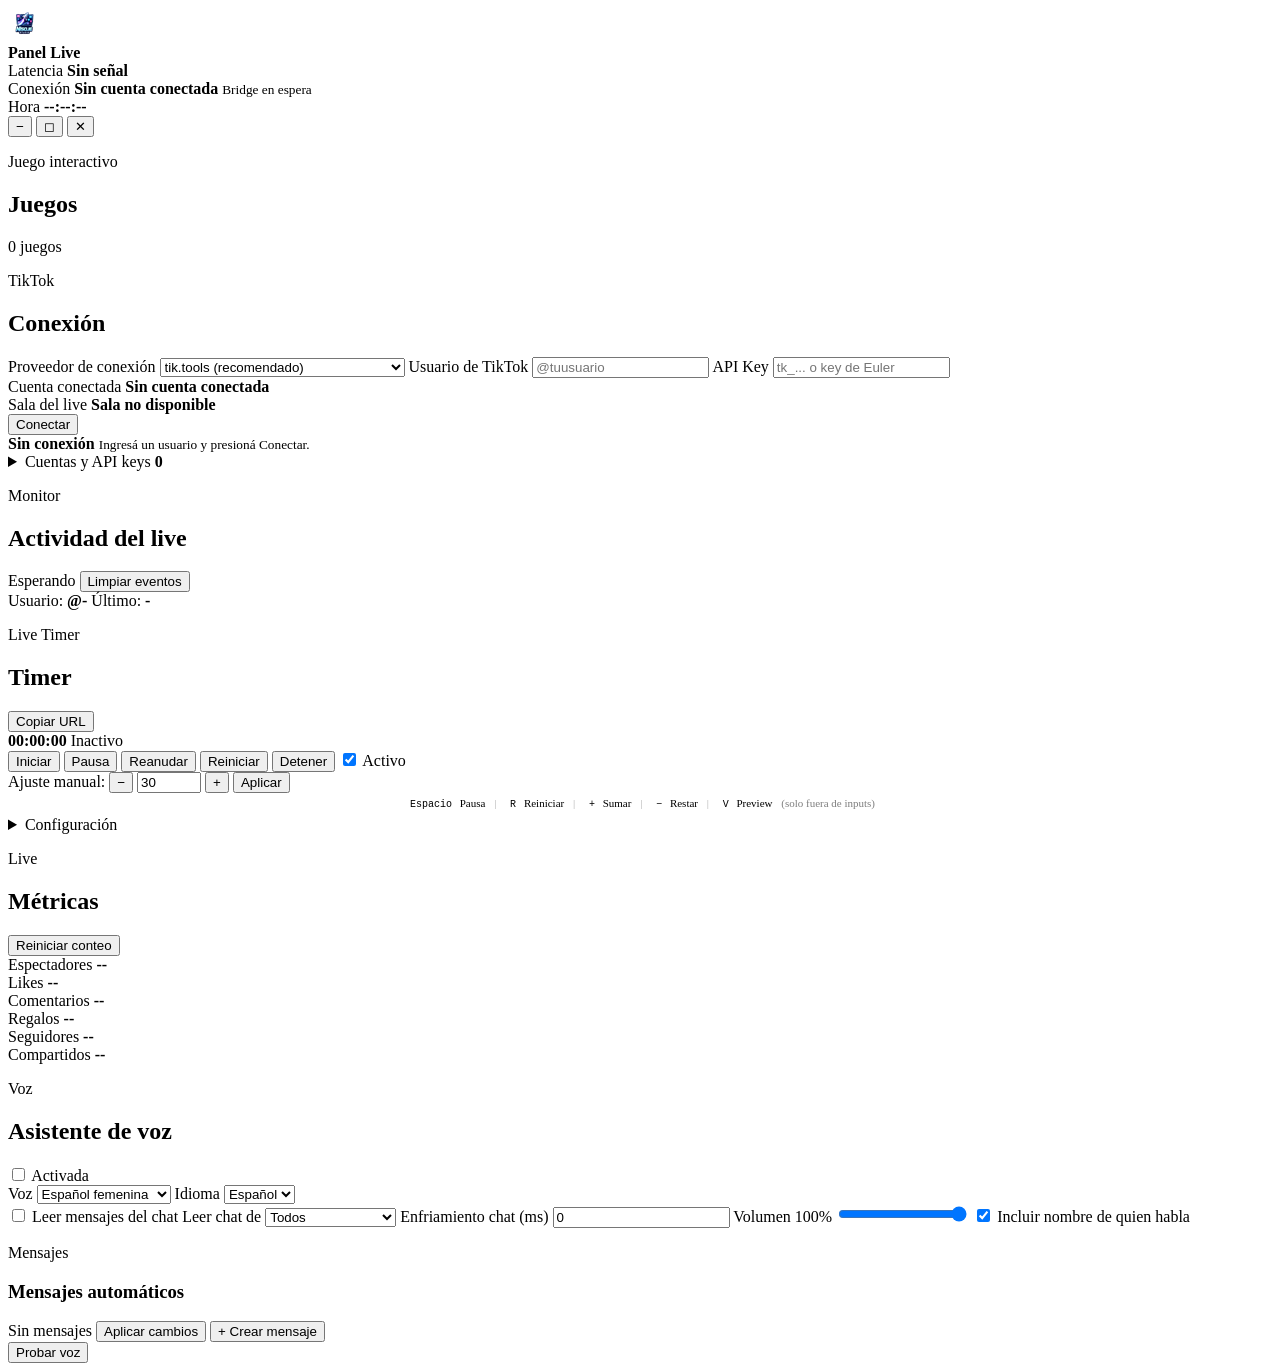
==== commit 5168eb91: "feat: fix overlay timer publish + feature TTS/automatizacion (cola, scheduler, periodico) - fix(over" ====
--- a/src/platform/ui/index.html
+++ b/src/platform/ui/index.html
@@ -1,901 +1,1281 @@
-<!doctype html>
-<html lang="es">
-<head>
-  <meta charset="utf-8">
-  <meta name="viewport" content="width=device-width, initial-scale=1">
-  <title>Nisoje Studio</title>
-  <link rel="icon" href="data:,">
-  <link rel="stylesheet" href="/app.css">
-</head>
-<body>
-  <div class="app-shell">
-    <header class="app-titlebar" id="app-titlebar">
-      <div class="titlebar-drag-region" id="titlebar-drag-region">
-                <img
-          class="brand-logo"
-          src="[data-uri]"
-          alt="Panel Live logo">
-        <div class="brand-copy">
-          <strong class="brand-name">Panel Live</strong>
-          <span class="brand-version" id="brand-version"></span>
-          <button class="update-badge" id="update-button" type="button" hidden>Actualizar</button>
-        </div>
-      </div>
-
-      <div class="titlebar-actions">
-        <div class="titlebar-status-group">
-          <div class="titlebar-metric" id="titlebar-latency-pill">
-            <span>Latencia</span>
-            <strong id="status-latency">Sin se&ntilde;al</strong>
-          </div>
-
-          <div class="titlebar-metric titlebar-metric-wide" id="connection-pill">
-            <span>Conexi&oacute;n</span>
-            <strong id="connection-status-text">Sin cuenta conectada</strong>
-            <small id="connection-status-meta">Bridge en espera</small>
-          </div>
-
-          <div class="titlebar-metric titlebar-clock">
-            <span>Hora</span>
-            <strong id="titlebar-clock-text">--:--:--</strong>
-          </div>
-        </div>
-
-        <div class="window-controls">
-          <button class="window-control-button" id="window-minimize-button" type="button" aria-label="Minimizar" title="Minimizar">&#8722;</button>
-          <button class="window-control-button" id="window-maximize-button" type="button" aria-label="Expandir o restaurar" title="Expandir o restaurar">&#9723;</button>
-          <button class="window-control-button window-control-button-danger" id="window-close-button" type="button" aria-label="Cerrar" title="Cerrar">&#10005;</button>
-        </div>
-      </div>
-    </header>
-
-    <div class="dashboard hero-card">
-      <div class="dashboard-column dashboard-column-left">
-        <aside class="panel games-panel" aria-labelledby="games-title">
-        <header class="panel-header">
-          <div class="panel-title-group">
-            <p class="panel-kicker">Juego interactivo</p>
-            <h1 id="games-title">Juegos</h1>
-          </div>
-          <span class="header-chip" id="games-count">0 juegos</span>
-        </header>
-
-          <div class="alert-banner" id="games-alert" hidden></div>
-          <div class="games-list" id="games-list"></div>
-        </aside>
-      </div>
-
-      <div class="dashboard-column dashboard-column-center">
-        <section class="panel connection-panel" aria-labelledby="connection-title">
-          <header class="panel-header">
-            <div class="panel-title-group">
-              <p class="panel-kicker">TikTok</p>
-              <h2 id="connection-title">Conexi&oacute;n</h2>
-            </div>
-          </header>
-
-          <form class="panel-form connection-form" id="connect-form">
-            <label class="field">
-              <span>Proveedor de conexi&oacute;n</span>
-              <select id="tiktok-provider">
-                <option value="tiktools">tik.tools (recomendado)</option>
-                <option value="euler">Euler Stream (comunidad)</option>
-                <option value="direct">Directo con TikTokLive (experimental)</option>
-              </select>
-            </label>
-
-            <label class="field">
-              <span>Usuario de TikTok</span>
-              <input id="tiktok-user" type="text" autocomplete="off" spellcheck="false" placeholder="@tuusuario">
-            </label>
-
-            <label class="field" id="tiktools-api-key-field">
-              <span>API Key</span>
-              <input id="tiktools-api-key" type="password" autocomplete="off" spellcheck="false" placeholder="tk_... o key de Euler">
-            </label>
-
-            <div class="info-grid connection-info-grid">
-              <article class="info-tile">
-                <span class="info-label">Cuenta conectada</span>
-                <strong id="connection-target-user">Sin cuenta conectada</strong>
-              </article>
-              <article class="info-tile">
-                <span class="info-label">Sala del live</span>
-                <strong class="mono" id="live-room">Sala no disponible</strong>
-              </article>
-            </div>
-
-            <div class="button-row">
-              <button class="primary-button" id="connect-button" type="submit">Conectar</button>
-              <button class="secondary-button" id="disconnect-button" type="button" hidden>Desconectar</button>
-            </div>
-          </form>
-
-          <div class="live-status-strip" id="live-status-strip" data-tone="idle">
-            <span class="live-status-dot" id="live-status-dot" aria-hidden="true"></span>
-            <div class="live-status-copy">
-              <strong id="live-status-phase">Sin conexi&oacute;n</strong>
-              <small id="live-status-detail">Ingres&aacute; un usuario y presion&aacute; Conectar.</small>
-            </div>
-            <span class="live-status-timer mono" id="live-status-timer" hidden>00:00</span>
-          </div>
-
-          <div class="live-alerts" id="live-alerts" hidden>
-            <div class="live-alerts-header">
-              <strong id="live-alerts-title">Alertas del live</strong>
-              <button class="secondary-button live-alerts-clear" id="live-alerts-clear" type="button">Limpiar</button>
-            </div>
-            <ul class="live-alerts-list" id="live-alerts-list"></ul>
-          </div>
-
-          <details class="key-pool" id="key-pool">
-            <summary>
-              <span>Cuentas y API keys</span>
-              <strong class="key-pool-count" id="key-pool-count">0</strong>
-            </summary>
-            <div class="key-pool-body">
-              <p class="key-pool-help">
-                Se usan en orden y rotan solas cuando tik.tools agota la cuota de una.
-                Quedan cifradas en este equipo (DPAPI).
-              </p>
-              <ul class="key-pool-list" id="key-pool-list"></ul>
-              <div class="key-pool-add">
-                <input id="key-pool-label" type="text" autocomplete="off" spellcheck="false" placeholder="Etiqueta (ej: cuenta de Musito)">
-                <input id="key-pool-secret" type="password" autocomplete="off" spellcheck="false" placeholder="tk_...">
-                <button class="secondary-button" id="key-pool-add-button" type="button">Agregar</button>
-              </div>
-              <p class="key-pool-feedback" id="key-pool-feedback" hidden></p>
-            </div>
-          </details>
-        </section>
-
-        <section class="panel activity-panel" aria-labelledby="activity-title">
-          <header class="panel-header panel-header-compact">
-            <div class="panel-title-group">
-              <p class="panel-kicker">Monitor</p>
-              <h2 id="activity-title">Actividad del live</h2>
-            </div>
-            <div class="panel-header-actions">
-              <span class="summary-note" id="activity-updated">Esperando</span>
-              <button class="secondary-button activity-clear-button" id="activity-clear-button" type="button">Limpiar eventos</button>
-            </div>
-          </header>
-
-          <div class="activity-feed-meta">
-            <span>Usuario: <strong id="activity-feed-user">@-</strong></span>
-            <span>&Uacute;ltimo: <strong id="activity-feed-last-type">-</strong></span>
-          </div>
-
-          <div class="recent-activity-list activity-monitor-log" id="recent-activity-list"></div>
-
-          <p class="activity-help-copy" hidden aria-hidden="true">Usa estos controles para probar el live sin conexi&oacute;n real.</p>
-
-          <div class="activity-control-shell" hidden aria-hidden="true">
-            <div class="activity-chat-row">
-              <input id="activity-chat-input" type="text" autocomplete="off" spellcheck="false" placeholder="Chat...">
-              <button class="icon-action-button" id="activity-chat-button" type="button" title="Enviar chat" aria-label="Enviar chat">&#128172;</button>
-            </div>
-
-            <div class="activity-action-row">
-              <details class="gift-picker" id="activity-gift-picker">
-                <summary class="gift-picker-toggle">
-                  <span class="gift-picker-icon" id="activity-selected-gift-icon">&#127801;</span>
-                  <span class="gift-picker-label" id="activity-selected-gift-name">ROSE (1 coin)</span>
-                  <span class="gift-picker-caret">&#9662;</span>
-                </summary>
-                <div class="gift-picker-menu" id="activity-gift-menu"></div>
-              </details>
-
-              <button class="icon-action-button icon-action-accent" id="activity-gift-button" type="button" title="Enviar regalo" aria-label="Enviar regalo">&#127873;</button>
-              <button class="icon-action-button" id="activity-share-button" type="button" title="Enviar compartido" aria-label="Enviar compartido">&#8599;</button>
-              <button class="icon-action-button" id="activity-follow-button" type="button" title="Enviar seguidor" aria-label="Enviar seguidor">&#10133;</button>
-
-              <label class="like-count-field">
-                <span>Likes</span>
-                <input id="activity-like-count" type="number" min="1" step="1" value="15">
-              </label>
-
-              <button class="icon-action-button icon-action-like" id="activity-like-button" type="button" title="Enviar likes" aria-label="Enviar likes">&#128150;</button>
-            </div>
-          </div>
-        </section>
-
-        <section class="panel timer-panel" aria-labelledby="timer-title">
-          <header class="panel-header">
-            <div class="panel-title-group">
-              <p class="panel-kicker">Live Timer</p>
-              <h2 id="timer-title">Timer</h2>
-            </div>
-            <div class="panel-header-actions">
-              <button class="secondary-button" id="timer-overlay-copy" type="button" title="Copiar URL del overlay">Copiar URL</button>
-            </div>
-          </header>
-
-          <div class="timer-status-bar">
-            <strong class="timer-value" id="timer-value">00:00:00</strong>
-            <span class="timer-state" id="timer-state">Inactivo</span>
-          </div>
-
-          <div class="timer-controls-row">
-            <button class="primary-button" id="timer-start" type="button" title="Iniciar cuenta regresiva">Iniciar</button>
-            <button class="secondary-button" id="timer-pause" type="button" title="Pausar">Pausa</button>
-            <button class="secondary-button" id="timer-resume" type="button" title="Reanudar">Reanudar</button>
-            <button class="secondary-button" id="timer-reset" type="button" title="Reiniciar">Reiniciar</button>
-            <button class="danger-button" id="timer-stop" type="button" title="Detener">Detener</button>
-            <label class="option-chip">
-              <input id="timer-enabled" type="checkbox" checked>
-              <span>Activo</span>
-            </label>
-          </div>
-
-          <div class="timer-adjust-row">
-            <span class="timer-adjust-label">Ajuste manual:</span>
-            <button class="secondary-button timer-adjust-sign" id="timer-adjust-neg" type="button" title="Restar tiempo">&minus;</button>
-            <input class="timer-input timer-adjust-custom" id="timer-adjust-custom" type="number" step="1" value="30" min="1" max="3600" title="Cantidad de tiempo">
-            <button class="secondary-button timer-adjust-sign" id="timer-adjust-pos" type="button" title="Sumar tiempo">+</button>
-            <button class="primary-button timer-adjust-apply" id="timer-adjust-apply" type="button" title="Aplicar ajuste">Aplicar</button>
-          </div>
-
-          <div class="timer-keyboard-hints" style="font-size:11px;color:var(--text-dim);margin:4px 0 6px;text-align:center;user-select:none">
-            <kbd style="background:var(--bg-surface);padding:1px 5px;border-radius:3px;border:1px solid var(--border);font-size:10px">Espacio</kbd> Pausa
-            <span style="margin:0 6px;opacity:0.3">|</span>
-            <kbd style="background:var(--bg-surface);padding:1px 5px;border-radius:3px;border:1px solid var(--border);font-size:10px">R</kbd> Reiniciar
-            <span style="margin:0 6px;opacity:0.3">|</span>
-            <kbd style="background:var(--bg-surface);padding:1px 5px;border-radius:3px;border:1px solid var(--border);font-size:10px">+</kbd> Sumar
-            <span style="margin:0 6px;opacity:0.3">|</span>
-            <kbd style="background:var(--bg-surface);padding:1px 5px;border-radius:3px;border:1px solid var(--border);font-size:10px">&minus;</kbd> Restar
-            <span style="margin:0 6px;opacity:0.3">|</span>
-            <kbd style="background:var(--bg-surface);padding:1px 5px;border-radius:3px;border:1px solid var(--border);font-size:10px">V</kbd> Preview
-            <span class="timer-kbd-note" style="margin-left:6px;opacity:0.5">(solo fuera de inputs)</span>
-          </div>
-
-          <div class="timer-preview-wrapper" id="timer-preview-wrapper" hidden>
-            <details class="timer-config-details" id="timer-preview-details">
-              <summary class="timer-config-summary">Vista previa del overlay</summary>
-              <div class="timer-preview-container">
-                <iframe id="timer-preview-iframe" src="" title="Vista previa del overlay"
-                  style="width:100%;height:240px;border:1px solid var(--border);border-radius:4px;background:#1a1a2e"
-                  sandbox="allow-scripts allow-same-origin"></iframe>
-              </div>
-            </details>
-          </div>
-
-          <details class="timer-config-details">
-            <summary class="timer-config-summary">Configuraci&oacute;n</summary>
-            <div class="timer-controls">
-              <!-- ===== Section 1: Tiempos ===== -->
-              <details class="tv-section" open>
-                <summary class="tv-summary">⏱ Tiempos</summary>
-                <div class="tv-body">
-                  <div class="tv-presets-row">
-                    <button class="secondary-button preset-btn" type="button" data-preset="rapido">R&aacute;pido (60s)</button>
-                    <button class="secondary-button preset-btn" type="button" data-preset="maraton">Marat&oacute;n (1h)</button>
-                    <button class="secondary-button preset-btn" type="button" data-preset="punitivo">Punitivo</button>
-                    <button class="secondary-button preset-btn" type="button" data-preset="solo-regalo">Solo regalo</button>
-                  </div>
-                  <div class="tv-row">
-                    <div class="tv-group">
-                      <span class="tv-label">Inicial</span>
-                      <input class="timer-input tv-num" id="timer-initial-time" type="text" value="05:00" placeholder="mm:ss">
-                    </div>
-                    <div class="tv-group">
-                      <span class="tv-label">M&aacute;x</span>
-                      <input class="timer-input tv-num" id="timer-max-time" type="number" step="1" min="0" max="31536000" value="0" title="0 = sin l&iacute;mite">
-                    </div>
-                  </div>
-                  <div class="tv-row">
-                    <div class="tv-group">
-                      <span class="tv-label">Like</span>
-                      <input class="timer-input tv-num" id="timer-per-like" type="number" step="0.0001" min="-10" max="10" value="2.0">
-                    </div>
-                    <div class="tv-group">
-                      <span class="tv-label">Share</span>
-                      <input class="timer-input tv-num" id="timer-per-share" type="number" step="0.0001" min="-10" max="10" value="5.0">
-                    </div>
-                    <div class="tv-group">
-                      <span class="tv-label">Follow</span>
-                      <input class="timer-input tv-num" id="timer-per-follow" type="number" step="0.0001" min="-10" max="10" value="10.0">
-                    </div>
-                    <div class="tv-group">
-                      <span class="tv-label">Gift coin</span>
-                      <input class="timer-input tv-num" id="timer-per-gift-coin" type="number" step="0.0001" min="-10" max="10" value="0.5">
-                    </div>
-                    <div class="tv-group">
-                      <span class="tv-label">Chat</span>
-                      <input class="timer-input tv-num" id="timer-per-chat" type="number" step="0.0001" min="-10" max="10" value="0.0">
-                    </div>
-                  </div>
-                </div>
-              </details>
-
-              <!-- ===== Section 2: Visual ===== -->
-              <details class="tv-section" open>
-                <summary class="tv-summary">🎨 Visual</summary>
-                <div class="tv-body">
-
-                  <!-- Card: Título -->
-                  <div class="tv-card">
-                    <div class="tv-card-head">T&iacute;tulo</div>
-                    <input class="tv-text-input" id="timer-title-text" type="text" value="🎯 Extiende el Live">
-                    <div class="tv-row">
-                      <div class="tv-group">
-                        <span class="tv-label">Tama&ntilde;o</span>
-                        <input class="timer-input tv-num" id="timer-title-font-size" type="number" min="8" max="200" value="48">
-                      </div>
-                      <div class="tv-group">
-                        <span class="tv-label">Color</span>
-                        <input class="timer-input tv-color" id="timer-title-font-color" type="color" value="#FFFFFF">
-                      </div>
-                      <div class="tv-group tv-group-grow">
-                        <span class="tv-label">Fuente</span>
-                        <select class="timer-input tv-select" id="timer-title-font-family">
-                          <option value="Segoe UI, sans-serif">Segoe UI</option>
-                          <option value="Arial, sans-serif">Arial</option>
-                          <option value="Helvetica, sans-serif">Helvetica</option>
-                          <option value="Verdana, sans-serif">Verdana</option>
-                          <option value="&quot;Trebuchet MS&quot;, sans-serif">Trebuchet MS</option>
-                          <option value="&quot;Courier New&quot;, monospace">Courier New</option>
-                          <option value="Consolas, monospace">Consolas</option>
-                          <option value="Georgia, serif">Georgia</option>
-                          <option value="Impact, sans-serif">Impact</option>
-                          <option value="&quot;Times New Roman&quot;, serif">Times New Roman</option>
-                        </select>
-                      </div>
-                      <label class="tv-chip">
-                        <input id="timer-title-bold" type="checkbox" checked>
-                        <span>Neg</span>
-                      </label>
-                    </div>
-                    <div class="tv-row">
-                      <div class="tv-group">
-                        <span class="tv-label">Efecto</span>
-                        <select class="timer-input tv-select" id="timer-title-effect">
-                          <option value="none">Ninguno</option>
-                          <option value="glow">Brillo ne&oacute;n</option>
-                          <option value="pulse">Latido</option>
-                        </select>
-                      </div>
-                      <label class="tv-chip">
-                        <input id="timer-title-glow" type="checkbox">
-                        <span>+Resplandor</span>
-                      </label>
-                    </div>
-                  </div>
-
-                  <!-- Card: Contador -->
-                  <div class="tv-card">
-                    <div class="tv-card-head">Contador</div>
-                    <div class="tv-row">
-                      <div class="tv-group">
-                        <span class="tv-label">Tama&ntilde;o</span>
-                        <input class="timer-input tv-num" id="timer-counter-font-size" type="number" min="8" max="400" value="120">
-                      </div>
-                      <div class="tv-group">
-                        <span class="tv-label">Color</span>
-                        <input class="timer-input tv-color" id="timer-counter-font-color" type="color" value="#00FF88">
-                      </div>
-                      <div class="tv-group tv-group-grow">
-                        <span class="tv-label">Fuente</span>
-                        <select class="timer-input tv-select" id="timer-counter-font-family">
-                          <option value="Segoe UI, monospace" selected>Segoe UI</option>
-                          <option value="Arial, sans-serif">Arial</option>
-                          <option value="Helvetica, sans-serif">Helvetica</option>
-                          <option value="Verdana, sans-serif">Verdana</option>
-                          <option value="&quot;Trebuchet MS&quot;, sans-serif">Trebuchet MS</option>
-                          <option value="&quot;Courier New&quot;, monospace">Courier New</option>
-                          <option value="Consolas, monospace">Consolas</option>
-                          <option value="Georgia, serif">Georgia</option>
-                          <option value="Impact, sans-serif">Impact</option>
-                          <option value="&quot;Times New Roman&quot;, serif">Times New Roman</option>
-                          <option value="&quot;Space Mono&quot;, monospace">Space Mono</option>
-                          <option value="&quot;JetBrains Mono&quot;, monospace">JetBrains Mono</option>
-                          <option value="&quot;Share Tech Mono&quot;, monospace">Share Tech Mono</option>
-                        </select>
-                      </div>
-                      <label class="tv-chip">
-                        <input id="timer-counter-bold" type="checkbox" checked>
-                        <span>Neg</span>
-                      </label>
-                    </div>
-                    <div class="tv-row">
-                      <div class="tv-group">
-                        <span class="tv-label">Efecto</span>
-                        <select class="timer-input tv-select" id="timer-counter-effect">
-                          <option value="none">Ninguno</option>
-                          <option value="glow">Brillo ne&oacute;n</option>
-                          <option value="pulse">Latido</option>
-                        </select>
-                      </div>
-                      <label class="tv-chip">
-                        <input id="timer-counter-glow" type="checkbox">
-                        <span>+Resplandor</span>
-                      </label>
-                    </div>
-                    <div class="tv-row">
-                      <div class="tv-group">
-                        <span class="tv-label">Efecto de d&iacute;gitos</span>
-                        <select class="timer-input tv-select" id="timer-digit-effect">
-                          <option value="none">Ninguno</option>
-                          <option value="flip">Flip Clock</option>
-                          <option value="roll">Slot Roll</option>
-                          <option value="pop">Scale Pop</option>
-                          <option value="fade">Fade</option>
-                        </select>
-                      </div>
-                      <div class="tv-group">
-                        <span class="tv-label">Paleta de color</span>
-                        <select class="timer-input tv-select" id="timer-color-preset">
-                          <option value="neon-green">Neon Green</option>
-                          <option value="cyber-blue">Cyber Blue</option>
-                          <option value="clean-white">Clean White</option>
-                          <option value="rose-gold">Rose Gold</option>
-                        </select>
-                      </div>
-                    </div>
-                  </div>
-
-                  <!-- Card: Subtítulo -->
-                  <div class="tv-card">
-                    <div class="tv-card-head">Subt&iacute;tulo</div>
-                    <input class="tv-text-input" id="timer-subtitle-text" type="text" value="📌 Cada coin suma {time_per_gift_coin}s">
-                    <span class="tv-hint" id="timer-subtitle-preview"></span>
-                    <div class="tv-row">
-                      <div class="tv-group">
-                        <span class="tv-label">Tama&ntilde;o</span>
-                        <input class="timer-input tv-num" id="timer-subtitle-font-size" type="number" min="8" max="200" value="32">
-                      </div>
-                      <div class="tv-group">
-                        <span class="tv-label">Color</span>
-                        <input class="timer-input tv-color" id="timer-subtitle-font-color" type="color" value="#AAAAAA">
-                      </div>
-                      <div class="tv-group tv-group-grow">
-                        <span class="tv-label">Fuente</span>
-                        <select class="timer-input tv-select" id="timer-subtitle-font-family">
-                          <option value="Segoe UI, sans-serif" selected>Segoe UI</option>
-                          <option value="Arial, sans-serif">Arial</option>
-                          <option value="Helvetica, sans-serif">Helvetica</option>
-                          <option value="Verdana, sans-serif">Verdana</option>
-                          <option value="&quot;Trebuchet MS&quot;, sans-serif">Trebuchet MS</option>
-                          <option value="&quot;Courier New&quot;, monospace">Courier New</option>
-                          <option value="Consolas, monospace">Consolas</option>
-                          <option value="Georgia, serif">Georgia</option>
-                          <option value="Impact, sans-serif">Impact</option>
-                          <option value="&quot;Times New Roman&quot;, serif">Times New Roman</option>
-                        </select>
-                      </div>
-                      <label class="tv-chip">
-                        <input id="timer-subtitle-bold" type="checkbox">
-                        <span>Neg</span>
-                      </label>
-                    </div>
-                    <div class="tv-row">
-                      <div class="tv-group">
-                        <span class="tv-label">Efecto</span>
-                        <select class="timer-input tv-select" id="timer-subtitle-effect">
-                          <option value="none">Ninguno</option>
-                          <option value="glow">Brillo ne&oacute;n</option>
-                          <option value="pulse">Latido</option>
-                        </select>
-                      </div>
-                      <label class="tv-chip">
-                        <input id="timer-subtitle-glow" type="checkbox">
-                        <span>+Resplandor</span>
-                      </label>
-                    </div>
-                  </div>
-
-                </div>
-              </details>
-
-              <!-- ===== Section 3: Efectos ===== -->
-              <details class="tv-section">
-                <summary class="tv-summary">✨ Efectos</summary>
-                <div class="tv-body">
-
-                  <div class="tv-presets-row">
-                    <span class="tv-label" style="align-self:center">Temas r&aacute;pidos:</span>
-                    <button class="secondary-button" style="font-size:11px;padding:2px 8px" type="button" data-preset="elegant">Elegante</button>
-                    <button class="secondary-button" style="font-size:11px;padding:2px 8px" type="button" data-preset="energy">Energ&iacute;a</button>
-                    <button class="secondary-button" style="font-size:11px;padding:2px 8px" type="button" data-preset="rainbow">Arco&iacute;ris</button>
-                    <button class="secondary-button" style="font-size:11px;padding:2px 8px" type="button" data-preset="minimal">Minimal</button>
-                  </div>
-
-                  <div class="tv-row">
-                    <div class="tv-group">
-                      <span class="tv-label">Color glow</span>
-                      <input class="timer-input tv-color" id="timer-glow-color" type="color" value="#FFD700">
-                    </div>
-                    <div class="tv-group">
-                      <span class="tv-label">Intensidad</span>
-                      <select class="timer-input tv-select" id="timer-glow-intensity">
-                        <option value="4">Sutil</option>
-                        <option value="8" selected>Medio</option>
-                        <option value="16">Fuerte</option>
-                        <option value="30">Intenso</option>
-                      </select>
-                    </div>
-                  </div>
-
-                  <div class="tv-row">
-                    <div class="tv-group">
-                      <span class="tv-label">Pulse</span>
-                      <select class="timer-input tv-select" id="timer-pulse-speed">
-                        <option value="3">Lento</option>
-                        <option value="1.5" selected>Normal</option>
-                        <option value="0.5">R&aacute;pido</option>
-                      </select>
-                    </div>
-                  </div>
-
-                </div>
-              </details>
-
-              <!-- ===== Section 4: Sonidos y Completado ===== -->
-              <details class="tv-section">
-                <summary class="tv-summary">🔔 Sonidos y Completado</summary>
-                <div class="tv-body">
-
-                  <div class="tv-subsection">Al completar</div>
-                  <div class="tv-row">
-                    <div class="tv-group tv-group-grow">
-                      <span class="tv-label">Texto</span>
-                      <input class="timer-input" id="timer-complete-text" type="text" value="TIEMPO CUMPLIDO">
-                    </div>
-                    <div class="tv-group">
-                      <span class="tv-label">Color</span>
-                      <input class="timer-input tv-color" id="timer-complete-text-color" type="color" value="#FFD700">
-                    </div>
-                    <div class="tv-group" style="flex-shrink:0">
-                      <span class="tv-label">Tama&ntilde;o</span>
-                      <input class="timer-input tv-num" id="timer-complete-text-size" type="number" min="12" max="200" value="48">
-                    </div>
-                  </div>
-                  <div class="tv-row">
-                    <div class="tv-group tv-group-grow">
-                      <span class="tv-label">Sonido</span>
-                      <input class="timer-input" id="timer-sound-path" type="text" value="" placeholder="Ruta relativa al panel (ej: sounds/bell.wav) o vac&iacute;o = silencio">
-                    </div>
-                    <label class="tv-chip">
-                      <input id="timer-sound-repeat" type="checkbox">
-                      <span>Repetir</span>
-                    </label>
-                    <div class="tv-group" style="flex-shrink:0">
-                      <span class="tv-label">Vol</span>
-                      <input class="timer-input tv-num" id="timer-sound-volume" type="number" step="0.1" min="0" max="1" value="1.0" style="width:50px">
-                    </div>
-                  </div>
-
-                  <div class="tv-subsection">Sonidos de eventos</div>
-                  <div class="tv-row">
-                    <div class="tv-group tv-group-grow">
-                      <span class="tv-label">Tick</span>
-                      <input class="timer-input" id="timer-tick-sound-path" type="text" value="" placeholder="Vac&iacute;o = beep">
-                    </div>
-                    <div class="tv-group" style="flex-shrink:0">
-                      <span class="tv-label">Vol</span>
-                      <input class="timer-input tv-num" id="timer-tick-sound-volume" type="number" step="0.1" min="0" max="2" value="1.0" style="width:50px">
-                    </div>
-                  </div>
-                  <div class="tv-row">
-                    <div class="tv-group tv-group-grow">
-                      <span class="tv-label">Sumar</span>
-                      <input class="timer-input" id="timer-add-sound-path" type="text" value="" placeholder="Vac&iacute;o = beep">
-                    </div>
-                    <div class="tv-group" style="flex-shrink:0">
-                      <span class="tv-label">Vol</span>
-                      <input class="timer-input tv-num" id="timer-add-sound-volume" type="number" step="0.1" min="0" max="2" value="1.0" style="width:50px">
-                    </div>
-                  </div>
-
-                </div>
-              </details>
-
-              <!-- ===== Section 5: Avisos ===== -->
-              <details class="tv-section">
-                <summary class="tv-summary">💬 Avisos</summary>
-                <div class="tv-body">
-                  <div class="tv-row">
-                    <div class="tv-group">
-                      <span class="tv-label">Color suma</span>
-                      <input class="timer-input tv-color" id="timer-popup-add-color" type="color" value="#00AAFF">
-                    </div>
-                    <div class="tv-group">
-                      <span class="tv-label">Color resta</span>
-                      <input class="timer-input tv-color" id="timer-popup-subtract-color" type="color" value="#FF4444">
-                    </div>
-                  </div>
-                </div>
-              </details>
-
-              <div class="timer-events-feed" id="timer-events-feed">
-                <h4 class="timer-events-title">Eventos recientes</h4>
-                <div class="timer-events-list" id="timer-events-list">
-                  <span class="timer-events-empty">Esperando eventos...</span>
-                </div>
-              </div>
-
-              <div class="timer-action-row">
-                <button class="primary-button" id="timer-apply-config" type="button">Aplicar configuraci&oacute;n</button>
-                <button class="secondary-button" id="timer-export-config" type="button" title="Copiar configuraci&oacute;n al portapapeles">Exportar</button>
-                <button class="secondary-button" id="timer-import-config" type="button" title="Pegar configuraci&oacute;n desde el portapapeles">Importar</button>
-                <span class="summary-note" id="timer-config-status"></span>
-              </div>
-            </div>
-          </details>
-        </section>
-
-        <section class="panel metrics-panel" aria-labelledby="metrics-title">
-          <header class="panel-header panel-header-compact">
-            <div class="panel-title-group">
-              <p class="panel-kicker">Live</p>
-              <h2 id="metrics-title">M&eacute;tricas</h2>
-            </div>
-            <div class="panel-header-actions">
-              <button class="secondary-button metrics-reset-button" id="metrics-reset-button" type="button">Reiniciar conteo</button>
-            </div>
-          </header>
-
-          <div class="metric-grid metric-grid-expanded">
-            <article class="metric-card">
-              <span class="metric-label">Espectadores</span>
-              <strong class="metric-value" id="metric-viewers">--</strong>
-            </article>
-            <article class="metric-card">
-              <span class="metric-label">Likes</span>
-              <strong class="metric-value" id="metric-likes">--</strong>
-            </article>
-            <article class="metric-card">
-              <span class="metric-label">Comentarios</span>
-              <strong class="metric-value" id="metric-messages">--</strong>
-            </article>
-            <article class="metric-card">
-              <span class="metric-label">Regalos</span>
-              <strong class="metric-value" id="metric-gifts">--</strong>
-            </article>
-            <article class="metric-card">
-              <span class="metric-label">Seguidores</span>
-              <strong class="metric-value" id="metric-followers">--</strong>
-            </article>
-            <article class="metric-card">
-              <span class="metric-label">Compartidos</span>
-              <strong class="metric-value" id="metric-shares">--</strong>
-            </article>
-          </div>
-        </section>
-      </div>
-
-      <div class="dashboard-column dashboard-column-right">
-
-        <section class="panel voice-panel" aria-labelledby="voice-title">
-          <header class="panel-header">
-            <div class="panel-title-group">
-              <p class="panel-kicker">Voz</p>
-              <h2 id="voice-title">Asistente de voz</h2>
-            </div>
-            <label class="toggle-chip">
-              <input id="voice-enabled" type="checkbox">
-              <span>Activada</span>
-            </label>
-          </header>
-
-          <form class="panel-form" id="voice-form">
-            <div class="voice-grid">
-              <label class="field">
-                <span>Voz</span>
-                <select id="voice-profile">
-                  <option value="spanish-female">Espa&ntilde;ol femenina</option>
-                  <option value="spanish-male">Espa&ntilde;ol masculina</option>
-                  <option value="spanish-neutral">Espa&ntilde;ol neutra</option>
-                  <option value="english-female">Ingl&eacute;s femenina</option>
-                  <option value="english-male">Ingl&eacute;s masculina</option>
-                </select>
-              </label>
-
-              <label class="field">
-                <span>Idioma</span>
-                <select id="voice-language">
-                  <option value="es">Espa&ntilde;ol</option>
-                  <option value="en">Ingl&eacute;s</option>
-                </select>
-              </label>
-            </div>
-
-            <div class="voice-chat-row">
-              <label class="option-chip option-chip-wide">
-                <input id="voice-read-chat-visible" type="checkbox">
-                <span>Leer mensajes del chat</span>
-              </label>
-
-              <label class="field compact-field field-stateful chat-scope-field" id="chat-reading-row-visible">
-                <span>Leer chat de</span>
-                <select id="chat-reading-scope-visible">
-                  <option value="everyone">Todos</option>
-                  <option value="followers_only">Solo seguidores</option>
-                  <option value="subscribers_only">Solo suscriptores</option>
-                  <option value="moderators_only">Solo moderadores</option>
-                </select>
-              </label>
-            </div>
-
-            <section class="notice-builder" aria-labelledby="voice-notices-title">
-              <header class="notice-builder-header">
-                <div>
-                  <p class="panel-kicker panel-kicker-subtle">Mensajes</p>
-                  <h3 id="voice-notices-title">Mensajes autom&aacute;ticos</h3>
-                </div>
-                <div class="notice-builder-actions">
-                  <span class="summary-note" id="template-summary-text">Sin mensajes</span>
-                  <button class="primary-button voice-save-button" id="voice-save-button" type="submit">Aplicar cambios</button>
-                  <button class="secondary-button notice-add-button" id="voice-add-notice" type="button">+ Crear mensaje</button>
-                </div>
-              </header>
-
-              <div class="voice-notices-list" id="voice-notices-list"></div>
-            </section>
-
-            <div class="legacy-voice-bridge" hidden aria-hidden="true">
-              <input id="voice-read-gifts" type="checkbox">
-              <input id="voice-read-follows" type="checkbox">
-              <input id="voice-read-likes" type="checkbox">
-              <input id="voice-read-subscribers" type="checkbox">
-              <input id="voice-read-shares" type="checkbox">
-              <input id="voice-read-chat" type="checkbox">
-
-              <label class="field">
-                <span>Frecuencia</span>
-                <select id="voice-frequency">
-                  <option value="low">Baja</option>
-                  <option value="normal">Normal</option>
-                  <option value="high">Alta</option>
-                </select>
-              </label>
-
-              <label class="field">
-                <span>Recordatorio cada</span>
-                <select id="voice-periodic-interval">
-                  <option value="30000">30 seg</option>
-                  <option value="60000">60 seg</option>
-                  <option value="120000">120 seg</option>
-                </select>
-              </label>
-
-              <label class="field compact-field field-stateful" id="chat-reading-row">
-                <span>Leer chat de</span>
-                <select id="chat-reading-scope">
-                  <option value="everyone">Todos</option>
-                  <option value="followers_only">Solo seguidores</option>
-                  <option value="subscribers_only">Solo suscriptores</option>
-                  <option value="moderators_only">Solo moderadores</option>
-                </select>
-              </label>
-
-              <input id="message-gift-template" type="text">
-              <input id="message-follow-template" type="text">
-              <input id="message-like-template" type="text">
-              <input id="message-subscriber-template" type="text">
-              <input id="message-share-template" type="text">
-              <input id="message-chat-template" type="text">
-              <textarea id="message-periodic-list" rows="4"></textarea>
-            </div>
-
-            <div class="button-row button-row-end">
-              <button class="secondary-button" id="voice-speak-button" type="button">Probar voz</button>
-            </div>
-          </form>
-        </section>
-      </div>
-    </div>
-  </div>
-
-  <div class="auth-gate" id="auth-gate" hidden>
-    <div class="auth-gate-backdrop" aria-hidden="true"></div>
-
-    <section
-      class="auth-dialog"
-      role="dialog"
-      aria-modal="true"
-      aria-labelledby="auth-title"
-      aria-describedby="auth-subtitle">
-      <div class="auth-brand-panel">
-        <div class="auth-brand-copy-group">
-          <p class="auth-kicker">Acceso remoto</p>
-          <h2 id="auth-title">Activa tu acceso al panel</h2>
-          <p id="auth-subtitle" class="auth-copy">
-            Valida tu cuenta y tu licencia para habilitar TikTok, voz y herramientas del live
-            en este equipo.
-          </p>
-        </div>
-
-        <div class="auth-presence-card">
-          <span class="auth-state-pill" id="auth-state-pill">Bloqueado</span>
-          <strong id="auth-server-message">Ingresa tus credenciales para continuar.</strong>
-          <div class="auth-meta-grid" id="auth-meta-grid" hidden>
-            <article class="auth-meta-item">
-              <span>Cuenta</span>
-              <strong id="auth-account-label">Sin validar</strong>
-            </article>
-            <article class="auth-meta-item">
-              <span>Licencia</span>
-              <strong id="auth-license-label">Pendiente</strong>
-            </article>
-            <article class="auth-meta-item">
-              <span>&Uacute;ltima validaci&oacute;n</span>
-              <strong id="auth-validated-at">Nunca</strong>
-            </article>
-          </div>
-        </div>
-      </div>
-
-      <form class="auth-form" id="auth-form">
-        <div class="auth-form-body">
-          <label class="field">
-            <span>Usuario / correo</span>
-            <input
-              id="auth-email"
-              type="email"
-              autocomplete="username"
-              autocapitalize="off"
-              spellcheck="false"
-              placeholder="tu-correo@dominio.com">
-          </label>
-
-          <label class="field">
-            <span>Contrase&ntilde;a</span>
-            <div class="password-wrap">
-              <input
-                id="auth-password"
-                type="password"
-                autocomplete="current-password"
-                placeholder="Tu contrase&ntilde;a de acceso">
-              <button class="password-toggle" id="auth-password-toggle" type="button"
-                aria-label="Mostrar contrase&ntilde;a" tabindex="-1">
-                <svg class="eye-icon" width="20" height="20" viewBox="0 0 24 24" fill="none" stroke="currentColor" stroke-width="2" stroke-linecap="round" stroke-linejoin="round">
-                  <path d="M1 12s4-8 11-8 11 8 11 8-4 8-11 8-11-8-11-8z"/>
-                  <circle cx="12" cy="12" r="3"/>
-                </svg>
-                <svg class="eye-icon eye-off" width="20" height="20" viewBox="0 0 24 24" fill="none" stroke="currentColor" stroke-width="2" stroke-linecap="round" stroke-linejoin="round" hidden>
-                  <path d="M17.94 17.94A10.07 10.07 0 0 1 12 20c-7 0-11-8-11-8a18.45 18.45 0 0 1 5.06-5.94M9.9 4.24A9.12 9.12 0 0 1 12 4c7 0 11 8 11 8a18.5 18.5 0 0 1-2.16 3.19m-6.72-1.07a3 3 0 1 1-4.24-4.24"/>
-                  <line x1="1" y1="1" x2="23" y2="23"/>
-                </svg>
-              </button>
-            </div>
-          </label>
-
-          <label class="field auth-field-wide">
-            <span>Licencia</span>
-            <input
-              id="auth-license-key"
-              type="text"
-              autocomplete="off"
-              autocapitalize="characters"
-              spellcheck="false"
-              placeholder="XXXX-XXXX-XXXX">
-          </label>
-
-          <p class="auth-feedback" id="auth-feedback">
-            Valida tus datos para habilitar este equipo.
-          </p>
-
-          <p class="auth-forgot-row" id="auth-forgot-row">
-            <button class="auth-forgot-button" id="auth-forgot-button" type="button">
-              &iquest;Olvidaste tu contrase&ntilde;a?
-            </button>
-          </p>
-        </div>
-
-        <div class="auth-actions">
-          <button class="secondary-button auth-support-button" id="auth-support-button" type="button">
-            Exportar soporte
-          </button>
-          <button class="primary-button auth-submit-button" id="auth-submit-button" type="submit">
-            Validar acceso
-          </button>
-        </div>
-      </form>
-    </section>
-  </div>
-
-  <script src="/game-previews.js"></script>
-  <script src="/app.js"></script>
-</body>
-</html>
+<!doctype html>
+<html lang="es">
+<head>
+  <meta charset="utf-8">
+  <meta name="viewport" content="width=device-width, initial-scale=1">
+  <title>Nisoje Studio</title>
+  <link rel="icon" href="data:,">
+  <link rel="stylesheet" href="/app.css">
+</head>
+<body>
+  <div class="app-shell">
+    <header class="app-titlebar" id="app-titlebar">
+      <div class="titlebar-drag-region" id="titlebar-drag-region">
+                <img
+          class="brand-logo"
+          src="[data-uri]"
+          alt="Panel Live logo">
+        <div class="brand-copy">
+          <strong class="brand-name">Panel Live</strong>
+          <span class="brand-version" id="brand-version"></span>
+          <button class="update-badge" id="update-button" type="button" hidden>Actualizar</button>
+        </div>
+      </div>
+
+      <div class="titlebar-actions">
+        <div class="titlebar-status-group">
+          <div class="titlebar-metric" id="titlebar-latency-pill">
+            <span>Latencia</span>
+            <strong id="status-latency">Sin se&ntilde;al</strong>
+          </div>
+
+          <div class="titlebar-metric titlebar-metric-wide" id="connection-pill">
+            <span>Conexi&oacute;n</span>
+            <strong id="connection-status-text">Sin cuenta conectada</strong>
+            <small id="connection-status-meta">Bridge en espera</small>
+          </div>
+
+          <div class="titlebar-metric titlebar-clock">
+            <span>Hora</span>
+            <strong id="titlebar-clock-text">--:--:--</strong>
+          </div>
+        </div>
+
+        <div class="window-controls">
+          <button class="window-control-button" id="window-minimize-button" type="button" aria-label="Minimizar" title="Minimizar">&#8722;</button>
+          <button class="window-control-button" id="window-maximize-button" type="button" aria-label="Expandir o restaurar" title="Expandir o restaurar">&#9723;</button>
+          <button class="window-control-button window-control-button-danger" id="window-close-button" type="button" aria-label="Cerrar" title="Cerrar">&#10005;</button>
+        </div>
+      </div>
+    </header>
+
+    <div class="dashboard hero-card">
+      <div class="dashboard-column dashboard-column-left">
+        <aside class="panel games-panel" aria-labelledby="games-title">
+        <header class="panel-header">
+          <div class="panel-title-group">
+            <p class="panel-kicker">Juego interactivo</p>
+            <h1 id="games-title">Juegos</h1>
+          </div>
+          <span class="header-chip" id="games-count">0 juegos</span>
+        </header>
+
+          <div class="alert-banner" id="games-alert" hidden></div>
+          <div class="games-list" id="games-list"></div>
+        </aside>
+      </div>
+
+      <div class="dashboard-column dashboard-column-center">
+        <section class="panel connection-panel" aria-labelledby="connection-title">
+          <header class="panel-header">
+            <div class="panel-title-group">
+              <p class="panel-kicker">TikTok</p>
+              <h2 id="connection-title">Conexi&oacute;n</h2>
+            </div>
+          </header>
+
+          <form class="panel-form connection-form" id="connect-form">
+            <label class="field">
+              <span>Proveedor de conexi&oacute;n</span>
+              <select id="tiktok-provider">
+                <option value="tiktools">tik.tools (recomendado)</option>
+                <option value="euler">Euler Stream (comunidad)</option>
+                <option value="direct">Directo con TikTokLive (experimental)</option>
+              </select>
+            </label>
+
+            <label class="field">
+              <span>Usuario de TikTok</span>
+              <input id="tiktok-user" type="text" autocomplete="off" spellcheck="false" placeholder="@tuusuario">
+            </label>
+
+            <label class="field" id="tiktools-api-key-field">
+              <span>API Key</span>
+              <input id="tiktools-api-key" type="password" autocomplete="off" spellcheck="false" placeholder="tk_... o key de Euler">
+            </label>
+
+            <div class="info-grid connection-info-grid">
+              <article class="info-tile">
+                <span class="info-label">Cuenta conectada</span>
+                <strong id="connection-target-user">Sin cuenta conectada</strong>
+              </article>
+              <article class="info-tile">
+                <span class="info-label">Sala del live</span>
+                <strong class="mono" id="live-room">Sala no disponible</strong>
+              </article>
+            </div>
+
+            <div class="button-row">
+              <button class="primary-button" id="connect-button" type="submit">Conectar</button>
+              <button class="secondary-button" id="disconnect-button" type="button" hidden>Desconectar</button>
+            </div>
+          </form>
+
+          <div class="live-status-strip" id="live-status-strip" data-tone="idle">
+            <span class="live-status-dot" id="live-status-dot" aria-hidden="true"></span>
+            <div class="live-status-copy">
+              <strong id="live-status-phase">Sin conexi&oacute;n</strong>
+              <small id="live-status-detail">Ingres&aacute; un usuario y presion&aacute; Conectar.</small>
+            </div>
+            <span class="live-status-timer mono" id="live-status-timer" hidden>00:00</span>
+          </div>
+
+          <div class="live-alerts" id="live-alerts" hidden>
+            <div class="live-alerts-header">
+              <strong id="live-alerts-title">Alertas del live</strong>
+              <button class="secondary-button live-alerts-clear" id="live-alerts-clear" type="button">Limpiar</button>
+            </div>
+            <ul class="live-alerts-list" id="live-alerts-list"></ul>
+          </div>
+
+          <details class="key-pool" id="key-pool">
+            <summary>
+              <span>Cuentas y API keys</span>
+              <strong class="key-pool-count" id="key-pool-count">0</strong>
+            </summary>
+            <div class="key-pool-body">
+              <p class="key-pool-help">
+                Se usan en orden y rotan solas cuando tik.tools agota la cuota de una.
+                Quedan cifradas en este equipo (DPAPI).
+              </p>
+              <ul class="key-pool-list" id="key-pool-list"></ul>
+              <div class="key-pool-add">
+                <input id="key-pool-label" type="text" autocomplete="off" spellcheck="false" placeholder="Etiqueta (ej: cuenta de Musito)">
+                <input id="key-pool-secret" type="password" autocomplete="off" spellcheck="false" placeholder="tk_...">
+                <button class="secondary-button" id="key-pool-add-button" type="button">Agregar</button>
+              </div>
+              <p class="key-pool-feedback" id="key-pool-feedback" hidden></p>
+            </div>
+          </details>
+        </section>
+
+        <section class="panel activity-panel" aria-labelledby="activity-title">
+          <header class="panel-header panel-header-compact">
+            <div class="panel-title-group">
+              <p class="panel-kicker">Monitor</p>
+              <h2 id="activity-title">Actividad del live</h2>
+            </div>
+            <div class="panel-header-actions">
+              <span class="summary-note" id="activity-updated">Esperando</span>
+              <button class="secondary-button activity-clear-button" id="activity-clear-button" type="button">Limpiar eventos</button>
+            </div>
+          </header>
+
+          <div class="activity-feed-meta">
+            <span>Usuario: <strong id="activity-feed-user">@-</strong></span>
+            <span>&Uacute;ltimo: <strong id="activity-feed-last-type">-</strong></span>
+          </div>
+
+          <div class="recent-activity-list activity-monitor-log" id="recent-activity-list"></div>
+
+          <p class="activity-help-copy" hidden aria-hidden="true">Usa estos controles para probar el live sin conexi&oacute;n real.</p>
+
+          <div class="activity-control-shell" hidden aria-hidden="true">
+            <div class="activity-chat-row">
+              <input id="activity-chat-input" type="text" autocomplete="off" spellcheck="false" placeholder="Chat...">
+              <button class="icon-action-button" id="activity-chat-button" type="button" title="Enviar chat" aria-label="Enviar chat">&#128172;</button>
+            </div>
+
+            <div class="activity-action-row">
+              <details class="gift-picker" id="activity-gift-picker">
+                <summary class="gift-picker-toggle">
+                  <span class="gift-picker-icon" id="activity-selected-gift-icon">&#127801;</span>
+                  <span class="gift-picker-label" id="activity-selected-gift-name">ROSE (1 coin)</span>
+                  <span class="gift-picker-caret">&#9662;</span>
+                </summary>
+                <div class="gift-picker-menu" id="activity-gift-menu"></div>
+              </details>
+
+              <button class="icon-action-button icon-action-accent" id="activity-gift-button" type="button" title="Enviar regalo" aria-label="Enviar regalo">&#127873;</button>
+              <button class="icon-action-button" id="activity-share-button" type="button" title="Enviar compartido" aria-label="Enviar compartido">&#8599;</button>
+              <button class="icon-action-button" id="activity-follow-button" type="button" title="Enviar seguidor" aria-label="Enviar seguidor">&#10133;</button>
+
+              <label class="like-count-field">
+                <span>Likes</span>
+                <input id="activity-like-count" type="number" min="1" step="1" value="15">
+              </label>
+
+              <button class="icon-action-button icon-action-like" id="activity-like-button" type="button" title="Enviar likes" aria-label="Enviar likes">&#128150;</button>
+            </div>
+          </div>
+        </section>
+
+        <section class="panel timer-panel" aria-labelledby="timer-title">
+          <header class="panel-header">
+            <div class="panel-title-group">
+              <p class="panel-kicker">Live Timer</p>
+              <h2 id="timer-title">Timer</h2>
+            </div>
+            <div class="panel-header-actions">
+              <button class="secondary-button" id="timer-overlay-copy" type="button" title="Copiar URL del overlay">Copiar URL</button>
+            </div>
+          </header>
+
+          <div class="timer-status-bar">
+            <strong class="timer-value" id="timer-value">00:00:00</strong>
+            <span class="timer-state" id="timer-state">Inactivo</span>
+          </div>
+
+          <div class="timer-controls-row">
+            <button class="primary-button" id="timer-start" type="button" title="Iniciar cuenta regresiva">Iniciar</button>
+            <button class="secondary-button" id="timer-pause" type="button" title="Pausar">Pausa</button>
+            <button class="secondary-button" id="timer-resume" type="button" title="Reanudar">Reanudar</button>
+            <button class="secondary-button" id="timer-reset" type="button" title="Reiniciar">Reiniciar</button>
+            <button class="danger-button" id="timer-stop" type="button" title="Detener">Detener</button>
+            <label class="option-chip">
+              <input id="timer-enabled" type="checkbox" checked>
+              <span>Activo</span>
+            </label>
+          </div>
+
+          <div class="timer-adjust-row">
+            <span class="timer-adjust-label">Ajuste manual:</span>
+            <button class="secondary-button timer-adjust-sign" id="timer-adjust-neg" type="button" title="Restar tiempo">&minus;</button>
+            <input class="timer-input timer-adjust-custom" id="timer-adjust-custom" type="number" step="1" value="30" min="1" max="3600" title="Cantidad de tiempo">
+            <button class="secondary-button timer-adjust-sign" id="timer-adjust-pos" type="button" title="Sumar tiempo">+</button>
+            <button class="primary-button timer-adjust-apply" id="timer-adjust-apply" type="button" title="Aplicar ajuste">Aplicar</button>
+          </div>
+
+          <div class="timer-keyboard-hints" style="font-size:11px;color:var(--text-dim);margin:4px 0 6px;text-align:center;user-select:none">
+            <kbd style="background:var(--bg-surface);padding:1px 5px;border-radius:3px;border:1px solid var(--border);font-size:10px">Espacio</kbd> Pausa
+            <span style="margin:0 6px;opacity:0.3">|</span>
+            <kbd style="background:var(--bg-surface);padding:1px 5px;border-radius:3px;border:1px solid var(--border);font-size:10px">R</kbd> Reiniciar
+            <span style="margin:0 6px;opacity:0.3">|</span>
+            <kbd style="background:var(--bg-surface);padding:1px 5px;border-radius:3px;border:1px solid var(--border);font-size:10px">+</kbd> Sumar
+            <span style="margin:0 6px;opacity:0.3">|</span>
+            <kbd style="background:var(--bg-surface);padding:1px 5px;border-radius:3px;border:1px solid var(--border);font-size:10px">&minus;</kbd> Restar
+            <span style="margin:0 6px;opacity:0.3">|</span>
+            <kbd style="background:var(--bg-surface);padding:1px 5px;border-radius:3px;border:1px solid var(--border);font-size:10px">V</kbd> Preview
+            <span class="timer-kbd-note" style="margin-left:6px;opacity:0.5">(solo fuera de inputs)</span>
+          </div>
+
+          <div class="timer-preview-wrapper" id="timer-preview-wrapper" hidden>
+            <details class="timer-config-details" id="timer-preview-details">
+              <summary class="timer-config-summary">Vista previa del overlay</summary>
+              <div class="timer-preview-container">
+                <iframe id="timer-preview-iframe" src="" title="Vista previa del overlay"
+                  style="width:100%;height:240px;border:1px solid var(--border);border-radius:4px;background:#1a1a2e"
+                  sandbox="allow-scripts allow-same-origin"></iframe>
+              </div>
+            </details>
+          </div>
+
+          <details class="timer-config-details">
+            <summary class="timer-config-summary">Configuraci&oacute;n</summary>
+            <div class="timer-controls">
+              <!-- R1: vista Simple/Avanzada -->
+              <div class="tv-mode-bar">
+                <span class="tv-label">Modo:</span>
+                <button class="secondary-button tv-mode-btn" id="timer-mode-simple" type="button">Simple</button>
+                <button class="secondary-button tv-mode-btn" id="timer-mode-advanced" type="button">Avanzado</button>
+                <span class="summary-note" id="timer-mode-note">Simple: solo lo esencial</span>
+              </div>
+
+              <!-- ===== Section 1: Tiempos (siempre visible) ===== -->
+              <details class="tv-section tv-always" open>
+                <summary class="tv-summary">⏱ Tiempos y Sumas</summary>
+                <div class="tv-body">
+                  <div class="tv-presets-row">
+                    <button class="secondary-button preset-btn" type="button" data-preset="rapido">R&aacute;pido (60s)</button>
+                    <button class="secondary-button preset-btn" type="button" data-preset="maraton">Marat&oacute;n (1h)</button>
+                    <button class="secondary-button preset-btn" type="button" data-preset="punitivo">Punitivo</button>
+                    <button class="secondary-button preset-btn" type="button" data-preset="solo-regalo">Solo regalo</button>
+                  </div>
+                  <div class="tv-row">
+                    <div class="tv-group">
+                      <span class="tv-label">Inicial</span>
+                      <input class="timer-input tv-num" id="timer-initial-time" type="text" value="00:00" placeholder="mm:ss">
+                    </div>
+                    <div class="tv-group">
+                      <span class="tv-label">M&aacute;x</span>
+                      <input class="timer-input tv-num" id="timer-max-time" type="number" step="1" min="0" max="31536000" value="0" title="0 = sin l&iacute;mite">
+                    </div>
+                  </div>
+                  <div class="tv-row">
+                    <div class="tv-group">
+                      <span class="tv-label">Like</span>
+                      <input class="timer-input tv-num" id="timer-per-like" type="number" step="0.0001" min="-10" max="10" value="2.0">
+                    </div>
+                    <div class="tv-group">
+                      <span class="tv-label">Share</span>
+                      <input class="timer-input tv-num" id="timer-per-share" type="number" step="0.0001" min="-10" max="10" value="5.0">
+                    </div>
+                    <div class="tv-group">
+                      <span class="tv-label">Follow</span>
+                      <input class="timer-input tv-num" id="timer-per-follow" type="number" step="0.0001" min="-10" max="10" value="10.0">
+                    </div>
+                    <div class="tv-group">
+                      <span class="tv-label">Gift coin</span>
+                      <input class="timer-input tv-num" id="timer-per-gift-coin" type="number" step="0.0001" min="-10" max="10" value="0.5">
+                    </div>
+                    <div class="tv-group">
+                      <span class="tv-label">Chat</span>
+                      <input class="timer-input tv-num" id="timer-per-chat" type="number" step="0.0001" min="-10" max="10" value="0.0">
+                    </div>
+                  </div>
+                </div>
+              </details>
+
+              <!-- ===== R4 — Simulador (siempre visible: para probar sin directo) ===== -->
+              <details class="tv-section tv-always">
+                <summary class="tv-summary">🧪 Probar sin directo</summary>
+                <div class="tv-body">
+                  <div class="tv-presets-row">
+                    <span class="tv-label">Simular:</span>
+                    <button class="secondary-button" type="button" id="timer-sim-like">❤️ 20 likes</button>
+                    <button class="secondary-button" type="button" id="timer-sim-share">🔄 1 share</button>
+                    <button class="secondary-button" type="button" id="timer-sim-follow">✨ 1 follow</button>
+                    <button class="secondary-button" type="button" id="timer-sim-chat">💬 Chat</button>
+                  </div>
+                  <div class="tv-row">
+                    <div class="tv-group">
+                      <span class="tv-label">Regalo de</span>
+                      <input class="timer-input tv-num" id="timer-sim-gift-coins" type="number" min="1" max="999999" step="1" value="10" style="width:70px">
+                      <span class="tv-label">coins</span>
+                    </div>
+                    <div class="tv-group tv-group-grow">
+                      <span class="tv-label">Nombre</span>
+                      <input class="timer-input" id="timer-sim-gift-name" type="text" value="Tienda" placeholder="Ej: Rosa / Galaxia">
+                    </div>
+                    <div class="tv-group" style="flex-shrink:0">
+                      <button class="secondary-button" type="button" id="timer-sim-gift">🎁 Saludar</button>
+                    </div>
+                  </div>
+                  <div class="tv-row">
+                    <span class="summary-note" id="timer-sim-status"></span>
+                  </div>
+                </div>
+              </details>
+
+              <!-- ===== Section 1b: Estilo rapido (siempre visible, R1 simple) ===== -->
+              <details class="tv-section tv-always" open>
+                <summary class="tv-summary">🎨 Estilo</summary>
+                <div class="tv-body">
+                  <div class="tv-presets-row">
+                    <span class="tv-label" style="align-self:center">Dise&ntilde;os:</span>
+                    <button class="secondary-button timer-design-preset" type="button" id="timer-design-hud">HUD &Oacute;rbita</button>
+                    <button class="secondary-button timer-design-preset" type="button" id="timer-design-glass">Cristal L&iacute;quido</button>
+                    <button class="secondary-button timer-design-preset" type="button" id="timer-design-sticker">Pegatina Brutal</button>
+                    <button class="secondary-button timer-design-preset" type="button" id="timer-design-classic">Cl&aacute;sico</button>
+                    <button class="secondary-button" type="button" id="timer-design-save" title="Guarda el estilo actual con tu nombre">⭐ Guardar</button>
+                    <span class="summary-note" id="timer-design-status"></span>
+                  </div>
+                  <div class="tv-row" id="timer-design-custom-row" style="display:none">
+                    <span class="tv-label" style="align-self:center">Tus dise&ntilde;os:</span>
+                    <span id="timer-design-custom-list"></span>
+                  </div>
+                  <div class="tv-row">
+                    <span class="summary-note">Para ajustes finos (tama&ntilde;o, fuente, colores, efectos) pulsa <b>Avanzado</b> arriba.</span>
+                  </div>
+                  <div class="tv-row">
+                    <label class="tv-chip" title="Muestra el nombre en cada popup (R2)">
+                      <input id="timer-popup-show-actor" type="checkbox" checked>
+                      <span>Nombre en popup</span>
+                    </label>
+                    <label class="tv-chip" title="Apagar los popups por completo (R2)">
+                      <input id="timer-popups-enabled" type="checkbox" checked>
+                      <span>Popups encendidos</span>
+                    </label>
+                  </div>
+                  <div class="tv-row">
+                    <div class="tv-group">
+                      <span class="tv-label">Posici&oacute;n en pantalla</span>
+                      <select class="timer-input tv-select" id="timer-anchor-position">
+                        <option value="top-left">↑ Arriba-izquierda</option>
+                        <option value="top-center">↑ Arriba-centro</option>
+                        <option value="top-right">↑ Arriba-derecha</option>
+                        <option value="center" selected>Centro (por defecto)</option>
+                        <option value="middle-left">Izquierda-centro</option>
+                        <option value="middle-right">Derecha-centro</option>
+                        <option value="bottom-left">↓ Abajo-izquierda</option>
+                        <option value="bottom-center">↓ Abajo-centro</option>
+                        <option value="bottom-right">↓ Abajo-derecha</option>
+                      </select>
+                    </div>
+                    <div class="tv-group">
+                      <span class="tv-label">Margen al borde (%)</span>
+                      <input class="timer-input tv-num" id="timer-anchor-margin" type="number" min="0" max="20" step="1" value="2">
+                    </div>
+                  </div>
+                </div>
+              </details>
+
+<!---
+A partir de aquí todo es AVANZADO
+El detalle: sólo se muestra cuando el usuario pulsa Avanzado.
+-->
+              <!-- ===== Section 1c: Reglas de eventos (Bloque A) — AVANZADO ===== -->
+              <details class="tv-section tv-advanced">
+                <summary class="tv-summary">⚖️ Reglas</summary>
+                <div class="tv-body">
+                  <div class="tv-row" style="flex-wrap:wrap;gap:12px">
+                    <label class="tv-group" title="M2: si está encendido, una ráfaga de N likes suma N × segundos por like">
+                      <input type="checkbox" id="timer-like-use-magnitude">
+                      <span class="tv-label">Likes por magnitud</span>
+                    </label>
+                  </div>
+                  <div class="tv-row">
+                    <div class="tv-group" title="M3: multiplica el tiempo que suman los suscriptores">
+                      <span class="tv-label">× Suscriptor</span>
+                      <input class="timer-input tv-num" id="timer-mult-subscriber" type="number" step="0.1" min="0" max="1000" value="1.0">
+                    </div>
+                    <div class="tv-group" title="M3: multiplica el tiempo que suman los seguidores">
+                      <span class="tv-label">× Seguidor</span>
+                      <input class="timer-input tv-num" id="timer-mult-follower" type="number" step="0.1" min="0" max="1000" value="1.0">
+                    </div>
+                    <div class="tv-group" title="M3: valor para moderadores (0 = no suman)">
+                      <span class="tv-label">× Moderador</span>
+                      <input class="timer-input tv-num" id="timer-mult-moderator" type="number" step="0.1" min="0" max="1000" value="1.0">
+                    </div>
+                  </div>
+                  <div class="tv-row">
+                    <div class="tv-group" title="M5: tope de segundos que puede sumar UN evento (0 = sin tope)">
+                      <span class="tv-label">Tope por evento (s)</span>
+                      <input class="timer-input tv-num" id="timer-cap-event" type="number" step="1" min="0" max="86400" value="0">
+                    </div>
+                    <div class="tv-group" title="M5: tope por usuario en la ventana del último minuto (0 = sin tope)">
+                      <span class="tv-label">Tope/usuario/min (s)</span>
+                      <input class="timer-input tv-num" id="timer-cap-user-min" type="number" step="1" min="0" max="86400" value="0">
+                    </div>
+                    <div class="tv-group" title="M5: tope global de todos los eventos en el último minuto (0 = sin tope)">
+                      <span class="tv-label">Tope total/min (s)</span>
+                      <input class="timer-input tv-num" id="timer-cap-total-min" type="number" step="1" min="0" max="86400" value="0">
+                    </div>
+                    <div class="tv-group" title="M5: suelo del reloj — no baja de aquí (0 = puede llegar a 0)">
+                      <span class="tv-label">Suelo del reloj (s)</span>
+                      <input class="timer-input tv-num" id="timer-floor-time" type="number" step="1" min="0" max="31536000" value="0">
+                    </div>
+                  </div>
+                  <div class="tv-row" style="flex-wrap:wrap">
+                    <div class="tv-group tv-group-grow" title="M4: tramos de regalo por valor. Una regla por línea: &#10;10-99: 15&#10;100+: 300&#10;Rosa: 3">
+                      <span class="tv-label">Tramos de regalo</span>
+                      <textarea class="tv-text-input" id="timer-gift-tiers" rows="4" spellcheck="false"
+                        placeholder="10-99: 15&#10;100+: 300&#10;Rosa: 3"></textarea>
+                    </div>
+                  </div>
+                </div>
+              </details>
+
+              <!-- ===== Section 2: Visual (avanzado) ===== -->
+              <details class="tv-section tv-advanced">
+                <summary class="tv-summary">🎨 Visual</summary>
+                <div class="tv-body">
+
+                  <!-- Card: Título -->
+                  <div class="tv-card">
+                    <div class="tv-card-head">T&iacute;tulo</div>
+                    <input class="tv-text-input" id="timer-title-text" type="text" value="🎯 Extiende el Live">
+                    <div class="tv-row">
+                      <div class="tv-group">
+                        <span class="tv-label">Tama&ntilde;o</span>
+                        <input class="timer-input tv-num" id="timer-title-font-size" type="number" min="8" max="200" value="48">
+                      </div>
+                      <div class="tv-group">
+                        <span class="tv-label">Color</span>
+                        <input class="timer-input tv-color" id="timer-title-font-color" type="color" value="#FFFFFF">
+                      </div>
+                      <div class="tv-group tv-group-grow">
+                        <span class="tv-label">Fuente</span>
+                        <select class="timer-input tv-select" id="timer-title-font-family">
+                          <option value="Segoe UI, sans-serif">Segoe UI</option>
+                          <option value="Arial, sans-serif">Arial</option>
+                          <option value="Helvetica, sans-serif">Helvetica</option>
+                          <option value="Verdana, sans-serif">Verdana</option>
+                          <option value="&quot;Trebuchet MS&quot;, sans-serif">Trebuchet MS</option>
+                          <option value="&quot;Courier New&quot;, monospace">Courier New</option>
+                          <option value="Consolas, monospace">Consolas</option>
+                          <option value="Georgia, serif">Georgia</option>
+                          <option value="Impact, sans-serif">Impact</option>
+                          <option value="&quot;Times New Roman&quot;, serif">Times New Roman</option>
+                                                  <option value="&quot;Chakra Petch&quot;, sans-serif">Chakra Petch</option>
+                          <option value="Rajdhani, sans-serif">Rajdhani</option>
+                          <option value="&quot;JetBrains Mono&quot;, monospace">JetBrains Mono</option>
+    <option value="&quot;Space Mono&quot;, monospace">Space Mono</option>
+    <option value="&quot;Share Tech Mono&quot;, monospace">Share Tech Mono</option>
+</select>
+                      </div>
+                      <label class="tv-chip">
+                        <input id="timer-title-bold" type="checkbox" checked>
+                        <span>Neg</span>
+                      </label>
+                    </div>
+                    <div class="tv-row">
+                      <div class="tv-group">
+                        <span class="tv-label">Efecto</span>
+                        <select class="timer-input tv-select" id="timer-title-effect">
+                          <option value="none">Ninguno</option>
+                          <option value="glow">Brillo ne&oacute;n</option>
+                          <option value="pulse">Latido</option>
+    <option value="heartbeat">Latido doble</option>
+    <option value="float">Flotar</option>
+    <option value="flicker">Parpadeo</option>
+    <option value="shake">Vibrar</option>
+                        </select>
+                      </div>
+                      <label class="tv-chip">
+                        <input id="timer-title-glow" type="checkbox">
+                        <span>+Resplandor</span>
+                      </label>
+                    </div>
+                  </div>
+
+                  <!-- Card: Contador -->
+                  <div class="tv-card">
+                    <div class="tv-card-head">Contador</div>
+                    <div class="tv-row">
+                      <div class="tv-group">
+                        <span class="tv-label">Tama&ntilde;o</span>
+                        <input class="timer-input tv-num" id="timer-counter-font-size" type="number" min="8" max="400" value="120">
+                      </div>
+                      <div class="tv-group">
+                        <span class="tv-label">Color</span>
+                        <input class="timer-input tv-color" id="timer-counter-font-color" type="color" value="#00FF88">
+                      </div>
+                      <div class="tv-group tv-group-grow">
+                        <span class="tv-label">Fuente</span>
+                        <select class="timer-input tv-select" id="timer-counter-font-family">
+                          <option value="Segoe UI, monospace" selected>Segoe UI</option>
+                          <option value="Arial, sans-serif">Arial</option>
+                          <option value="Helvetica, sans-serif">Helvetica</option>
+                          <option value="Verdana, sans-serif">Verdana</option>
+                          <option value="&quot;Trebuchet MS&quot;, sans-serif">Trebuchet MS</option>
+                          <option value="&quot;Courier New&quot;, monospace">Courier New</option>
+                          <option value="Consolas, monospace">Consolas</option>
+                          <option value="Georgia, serif">Georgia</option>
+                          <option value="Impact, sans-serif">Impact</option>
+                          <option value="&quot;Times New Roman&quot;, serif">Times New Roman</option>
+                          <option value="&quot;Space Mono&quot;, monospace">Space Mono</option>
+                          <option value="&quot;JetBrains Mono&quot;, monospace">JetBrains Mono</option>
+                          <option value="&quot;Share Tech Mono&quot;, monospace">Share Tech Mono</option>
+    <option value="&quot;Chakra Petch&quot;, sans-serif">Chakra Petch</option>
+    <option value="Rajdhani, sans-serif">Rajdhani</option>
+                        </select>
+                      </div>
+                      <label class="tv-chip">
+                        <input id="timer-counter-bold" type="checkbox" checked>
+                        <span>Neg</span>
+                      </label>
+                    </div>
+                    <div class="tv-row">
+                      <div class="tv-group">
+                        <span class="tv-label">Efecto</span>
+                        <select class="timer-input tv-select" id="timer-counter-effect">
+                          <option value="none">Ninguno</option>
+                          <option value="glow">Brillo ne&oacute;n</option>
+                          <option value="pulse">Latido</option>
+    <option value="heartbeat">Latido doble</option>
+    <option value="float">Flotar</option>
+    <option value="flicker">Parpadeo</option>
+    <option value="shake">Vibrar</option>
+                        </select>
+                      </div>
+                      <label class="tv-chip">
+                        <input id="timer-counter-glow" type="checkbox">
+                        <span>+Resplandor</span>
+                      </label>
+                    </div>
+                    <div class="tv-row">
+                      <div class="tv-group">
+                        <span class="tv-label">Efecto de d&iacute;gitos</span>
+                        <select class="timer-input tv-select" id="timer-digit-effect">
+                          <option value="none">Ninguno</option>
+                          <option value="flip">Flip Clock</option>
+                          <option value="roll">Slot Roll</option>
+                          <option value="pop">Scale Pop</option>
+                          <option value="fade">Fade</option>
+    <option value="odometer">Od&oacute;metro</option>
+    <option value="typewriter">M&aacute;quina de escribir</option>
+    <option value="blur">Desenfoque</option>
+                        </select>
+                      </div>
+                      <div class="tv-group">
+                        <span class="tv-label">Paleta de color</span>
+                        <select class="timer-input tv-select" id="timer-color-preset">
+                          <option value="neon-green">Neon Green</option>
+                          <option value="cyber-blue">Cyber Blue</option>
+                          <option value="clean-white">Clean White</option>
+                          <option value="rose-gold">Rose Gold</option>
+                        </select>
+                      </div>
+                    </div>
+                  </div>
+
+                  <!-- Card: Subtítulo -->
+                  <div class="tv-card">
+                    <div class="tv-card-head">Subt&iacute;tulo</div>
+                    <input class="tv-text-input" id="timer-subtitle-text" type="text" value="📌 Cada coin suma {time_per_gift_coin}s">
+                    <span class="tv-hint" id="timer-subtitle-preview"></span>
+                    <div class="tv-row">
+                      <div class="tv-group">
+                        <span class="tv-label">Tama&ntilde;o</span>
+                        <input class="timer-input tv-num" id="timer-subtitle-font-size" type="number" min="8" max="200" value="32">
+                      </div>
+                      <div class="tv-group">
+                        <span class="tv-label">Color</span>
+                        <input class="timer-input tv-color" id="timer-subtitle-font-color" type="color" value="#AAAAAA">
+                      </div>
+                      <div class="tv-group tv-group-grow">
+                        <span class="tv-label">Fuente</span>
+                        <select class="timer-input tv-select" id="timer-subtitle-font-family">
+                          <option value="Segoe UI, sans-serif" selected>Segoe UI</option>
+                          <option value="Arial, sans-serif">Arial</option>
+                          <option value="Helvetica, sans-serif">Helvetica</option>
+                          <option value="Verdana, sans-serif">Verdana</option>
+                          <option value="&quot;Trebuchet MS&quot;, sans-serif">Trebuchet MS</option>
+                          <option value="&quot;Courier New&quot;, monospace">Courier New</option>
+                          <option value="Consolas, monospace">Consolas</option>
+                          <option value="Georgia, serif">Georgia</option>
+                          <option value="Impact, sans-serif">Impact</option>
+                          <option value="&quot;Times New Roman&quot;, serif">Times New Roman</option>
+    <option value="&quot;Chakra Petch&quot;, sans-serif">Chakra Petch</option>
+    <option value="Rajdhani, sans-serif">Rajdhani</option>
+    <option value="&quot;JetBrains Mono&quot;, monospace">JetBrains Mono</option>
+    <option value="&quot;Space Mono&quot;, monospace">Space Mono</option>
+    <option value="&quot;Share Tech Mono&quot;, monospace">Share Tech Mono</option>
+                        </select>
+                      </div>
+                      <label class="tv-chip">
+                        <input id="timer-subtitle-bold" type="checkbox">
+                        <span>Neg</span>
+                      </label>
+                    </div>
+                    <div class="tv-row">
+                      <div class="tv-group">
+                        <span class="tv-label">Efecto</span>
+                        <select class="timer-input tv-select" id="timer-subtitle-effect">
+                          <option value="none">Ninguno</option>
+                          <option value="glow">Brillo ne&oacute;n</option>
+                          <option value="pulse">Latido</option>
+    <option value="heartbeat">Latido doble</option>
+    <option value="float">Flotar</option>
+    <option value="flicker">Parpadeo</option>
+    <option value="shake">Vibrar</option>
+                        </select>
+                      </div>
+                      <label class="tv-chip">
+                        <input id="timer-subtitle-glow" type="checkbox">
+                        <span>+Resplandor</span>
+                      </label>
+                    </div>
+                  </div>
+
+                </div>
+              </details>
+
+              <!-- ===== Section 3: Efectos (avanzado) ===== -->
+              <details class="tv-section tv-advanced">
+                <summary class="tv-summary">✨ Efectos</summary>
+                <div class="tv-body">
+
+                  <div class="tv-presets-row">
+                    <span class="tv-label" style="align-self:center">Temas r&aacute;pidos:</span>
+                    <button class="secondary-button" style="font-size:11px;padding:2px 8px" type="button" data-preset="elegant">Elegante</button>
+                    <button class="secondary-button" style="font-size:11px;padding:2px 8px" type="button" data-preset="energy">Energ&iacute;a</button>
+                    <button class="secondary-button" style="font-size:11px;padding:2px 8px" type="button" data-preset="rainbow">Arco&iacute;ris</button>
+                    <button class="secondary-button" style="font-size:11px;padding:2px 8px" type="button" data-preset="minimal">Minimal</button>
+                  </div>
+
+                  <div class="tv-row">
+                    <div class="tv-group">
+                      <span class="tv-label">Color glow</span>
+                      <input class="timer-input tv-color" id="timer-glow-color" type="color" value="#FFD700">
+                    </div>
+                    <div class="tv-group">
+                      <span class="tv-label">Intensidad</span>
+                      <select class="timer-input tv-select" id="timer-glow-intensity">
+                        <option value="4">Sutil</option>
+                        <option value="8" selected>Medio</option>
+                        <option value="16">Fuerte</option>
+                        <option value="30">Intenso</option>
+                      </select>
+                    </div>
+                  </div>
+
+                  <div class="tv-row">
+                    <div class="tv-group">
+                      <span class="tv-label">Pulse</span>
+                      <select class="timer-input tv-select" id="timer-pulse-speed">
+                        <option value="3">Lento</option>
+                        <option value="1.5" selected>Normal</option>
+                        <option value="0.5">R&aacute;pido</option>
+                      </select>
+                    </div>
+                  </div>
+
+                </div>
+              </details>
+
+              <!-- ===== Section 4b: Diseno (motor visual, avanzado) ===== -->
+              <details class="tv-section tv-advanced">
+                <summary class="tv-summary">🖥 Dise&ntilde;o (motor visual)</summary>
+                <div class="tv-body">
+
+                  <div class="tv-presets-row">
+                    <span class="tv-label" style="align-self:center">Dise&ntilde;os:</span>
+                    <span class="summary-note">Usa los 4 botones de la sección "Estilo" (arriba) para aplicar un diseño completo.</span>
+                  </div>
+
+                  <div class="tv-row">
+                    <div class="tv-group">
+                      <span class="tv-label">Escala</span>
+                      <select class="timer-input tv-select" id="timer-scale-mode">
+                        <option value="auto" selected>Escalar al lienzo (recomendado)</option>
+                        <option value="off">Tama&ntilde;o literal en p&iacute;xeles</option>
+                      </select>
+                    </div>
+                    <div class="tv-group">
+                      <span class="tv-label">Ancho del lienzo (px)</span>
+                      <input class="timer-input" id="timer-canvas-width" type="number" min="320" max="7680" step="1" value="1920">
+                    </div>
+                    <div class="tv-group">
+                      <span class="tv-label">Alto del lienzo (px)</span>
+                      <input class="timer-input" id="timer-canvas-height" type="number" min="320" max="7680" step="1" value="1080">
+                    </div>
+                  </div>
+
+                  <div class="tv-row">
+                    <div class="tv-group">
+                      <span class="tv-label">Estilo de marco</span>
+                      <select class="timer-input tv-select" id="timer-frame-style">
+                        <option value="none" selected>Sin marco</option>
+                        <option value="card">Tarjeta</option>
+                        <option value="glass">Cristal</option>
+                        <option value="neon">Ne&oacute;n</option>
+                        <option value="ribbon">Cinta</option>
+                        <option value="badge">Insignia</option>
+                      </select>
+                    </div>
+                    <div class="tv-group">
+                      <span class="tv-label">Color del marco</span>
+                      <input class="timer-input tv-color" id="timer-frame-color" type="color" value="#00FFFF">
+                    </div>
+                    <div class="tv-group">
+                      <span class="tv-label">Opacidad del relleno (%)</span>
+                      <input class="timer-input" id="timer-frame-opacity" type="number" min="0" max="100" step="1" value="55">
+                    </div>
+                  </div>
+
+                  <div class="tv-row">
+                    <div class="tv-group">
+                      <span class="tv-label">Grosor del borde (px)</span>
+                      <input class="timer-input" id="timer-frame-border-px" type="number" min="0" max="12" step="1" value="1">
+                    </div>
+                    <div class="tv-group">
+                      <span class="tv-label">Radio de esquinas (px)</span>
+                      <input class="timer-input" id="timer-frame-radius-px" type="number" min="0" max="64" step="1" value="4">
+                    </div>
+                    <div class="tv-group">
+                      <span class="tv-label">Relleno interior (px)</span>
+                      <input class="timer-input" id="timer-frame-padding-px" type="number" min="0" max="120" step="1" value="28">
+                    </div>
+                  </div>
+
+                  <div class="tv-row">
+                    <label class="tv-chip">
+                      <input id="timer-frame-brackets" type="checkbox">
+                      <span>Esquinas de bracket</span>
+                    </label>
+                    <label class="tv-chip">
+                      <input id="timer-frame-grid" type="checkbox">
+                      <span>Rejilla t&eacute;cnica</span>
+                    </label>
+                    <label class="tv-chip">
+                      <input id="timer-frame-scanlines" type="checkbox">
+                      <span>Scanlines</span>
+                    </label>
+                  </div>
+
+                  <div class="tv-row">
+                    <div class="tv-group">
+                      <span class="tv-label">Contorno del texto (px)</span>
+                      <input class="timer-input" id="timer-text-outline-px" type="number" min="0" max="8" step="1" value="0">
+                    </div>
+                    <div class="tv-group">
+                      <span class="tv-label">Color del contorno</span>
+                      <input class="timer-input tv-color" id="timer-text-outline-color" type="color" value="#000000">
+                    </div>
+                  </div>
+
+                  <div class="tv-row">
+                    <div class="tv-group">
+                      <span class="tv-label">Separador del tiempo</span>
+                      <select class="timer-input tv-select" id="timer-time-separator">
+                        <option value=":" selected>:</option>
+                        <option value="&middot;">&middot;</option>
+                        <option value=".">.</option>
+                        <option value="-">-</option>
+                        <option value="|">|</option>
+                      </select>
+                    </div>
+                    <div class="tv-group">
+                      <span class="tv-label">Aviso a los (s)</span>
+                      <input class="timer-input" id="timer-warn-seconds" type="number" min="0" max="3600" step="1" value="60">
+                    </div>
+                    <div class="tv-group">
+                      <span class="tv-label">Peligro a los (s)</span>
+                      <input class="timer-input" id="timer-danger-seconds" type="number" min="0" max="3600" step="1" value="10">
+                    </div>
+                  </div>
+
+                  <div class="tv-row">
+                    <div class="tv-group">
+                      <span class="tv-label">Efecto en peligro</span>
+                      <select class="timer-input tv-select" id="timer-danger-effect">
+                        <option value="pulse" selected>Pulso</option>
+                        <option value="glitch">Glitch</option>
+                        <option value="flash">Destello</option>
+                        <option value="none">Ninguno</option>
+                      </select>
+                    </div>
+                    <label class="tv-chip">
+                      <input id="timer-show-hours" type="checkbox" checked>
+                      <span>Mostrar horas</span>
+                    </label>
+                  </div>
+
+                  <div class="tv-row">
+                    <div class="tv-group">
+                      <span class="tv-label">Medidor de progreso</span>
+                      <select class="timer-input tv-select" id="timer-progress-style">
+                        <option value="none" selected>Sin medidor</option>
+                        <option value="bar">Barra (debajo)</option>
+                        <option value="ring">Anillo (alrededor del reloj)</option>
+                      </select>
+                    </div>
+                    <div class="tv-group">
+                      <span class="tv-label">Grosor del medidor (px)</span>
+                      <input class="timer-input" id="timer-progress-thickness-px" type="number" min="1" max="40" step="1" value="6">
+                    </div>
+                    <div class="tv-group">
+                      <span class="tv-label">Color del medidor</span>
+                      <input class="timer-input tv-color" id="timer-progress-color" type="color" value="#00FF88">
+                    </div>
+                    <label class="tv-chip">
+                      <input id="timer-progress-color-auto" type="checkbox" checked>
+                      <span>Usar el color del contador</span>
+                    </label>
+                  </div>
+
+                  <div class="tv-row">
+                    <label class="tv-chip">
+                      <input id="timer-particles-enabled" type="checkbox">
+                      <span>Part&iacute;culas en regalos grandes</span>
+                    </label>
+                    <div class="tv-group">
+                      <span class="tv-label">Tipo</span>
+                      <select class="timer-input tv-select" id="timer-particles-style">
+                        <option value="none" selected>Ninguna</option>
+                        <option value="confetti">Confeti</option>
+                        <option value="sparks">Chispas</option>
+                        <option value="stars">Estrellas</option>
+                      </select>
+                    </div>
+                    <div class="tv-group">
+                      <span class="tv-label">M&aacute;ximo a la vez</span>
+                      <input class="timer-input" id="timer-particles-budget" type="number" min="10" max="300" step="10" value="120">
+                    </div>
+                    <div class="tv-group">
+                      <span class="tv-label">Densidad</span>
+                      <input class="timer-input" id="timer-particles-density" type="number" min="0.25" max="2" step="0.25" value="1">
+                    </div>
+                    <label class="tv-chip">
+                      <input id="timer-particles-force" type="checkbox">
+                      <span>No apagar por rendimiento</span>
+                    </label>
+                  </div>
+
+                  <p class="summary-note" style="margin:4px 0 0">
+                    Las part&iacute;culas se apagan solas si detectan que bajan los FPS; el aviso s&oacute;lo se
+                    ve en la vista previa, nunca en directo.
+                  </p>
+
+                </div>
+              </details>
+
+              <!-- ===== Section 4: Sonidos y Completado (avanzado) ===== -->
+              <details class="tv-section tv-advanced">
+                <summary class="tv-summary">🔔 Sonidos y Completado</summary>
+                <div class="tv-body">
+
+                  <div class="tv-subsection">Al completar</div>
+                  <div class="tv-row">
+                    <div class="tv-group tv-group-grow">
+                      <span class="tv-label">Texto</span>
+                      <input class="timer-input" id="timer-complete-text" type="text" value="TIEMPO CUMPLIDO">
+                    </div>
+                    <div class="tv-group">
+                      <span class="tv-label">Color</span>
+                      <input class="timer-input tv-color" id="timer-complete-text-color" type="color" value="#FFD700">
+                    </div>
+                    <div class="tv-group" style="flex-shrink:0">
+                      <span class="tv-label">Tama&ntilde;o</span>
+                      <input class="timer-input tv-num" id="timer-complete-text-size" type="number" min="12" max="200" value="48">
+                    </div>
+                  </div>
+                  <div class="tv-row">
+                    <div class="tv-group tv-group-grow">
+                      <span class="tv-label">Sonido</span>
+                      <input class="timer-input" id="timer-sound-path" type="text" value="" placeholder="Ruta relativa al panel (ej: sounds/bell.wav) o vac&iacute;o = silencio">
+                    </div>
+                    <label class="tv-chip">
+                      <input id="timer-sound-repeat" type="checkbox">
+                      <span>Repetir</span>
+                    </label>
+                    <div class="tv-group" style="flex-shrink:0">
+                      <span class="tv-label">Vol</span>
+                      <input class="timer-input tv-num" id="timer-sound-volume" type="number" step="0.1" min="0" max="1" value="1.0" style="width:50px">
+                    </div>
+                  </div>
+
+                  <div class="tv-subsection">Sonidos de eventos</div>
+                  <div class="tv-row">
+                    <div class="tv-group tv-group-grow">
+                      <span class="tv-label">Tick</span>
+                      <input class="timer-input" id="timer-tick-sound-path" type="text" value="" placeholder="Vac&iacute;o = beep">
+                    </div>
+                    <div class="tv-group" style="flex-shrink:0">
+                      <span class="tv-label">Vol</span>
+                      <input class="timer-input tv-num" id="timer-tick-sound-volume" type="number" step="0.1" min="0" max="2" value="1.0" style="width:50px">
+                    </div>
+                  </div>
+                  <div class="tv-row">
+                    <div class="tv-group tv-group-grow">
+                      <span class="tv-label">Sumar</span>
+                      <input class="timer-input" id="timer-add-sound-path" type="text" value="" placeholder="Vac&iacute;o = beep">
+                    </div>
+                    <div class="tv-group" style="flex-shrink:0">
+                      <span class="tv-label">Vol</span>
+                      <input class="timer-input tv-num" id="timer-add-sound-volume" type="number" step="0.1" min="0" max="2" value="1.0" style="width:50px">
+                    </div>
+                  </div>
+
+                </div>
+              </details>
+
+              <!-- ===== Section 5: Avisos (avanzado) ===== -->
+              <details class="tv-section tv-advanced">
+                <summary class="tv-summary">💬 Avisos</summary>
+                <div class="tv-body">
+                  <div class="tv-row">
+                    <div class="tv-group">
+                      <span class="tv-label">Color suma</span>
+                      <input class="timer-input tv-color" id="timer-popup-add-color" type="color" value="#00AAFF">
+                    </div>
+                    <div class="tv-group">
+                      <span class="tv-label">Color resta</span>
+                      <input class="timer-input tv-color" id="timer-popup-subtract-color" type="color" value="#FF4444">
+                    </div>
+                  </div>
+                </div>
+              </details>
+
+              <div class="timer-events-feed" id="timer-events-feed">
+                <h4 class="timer-events-title">Eventos recientes</h4>
+                <div class="timer-events-list" id="timer-events-list">
+                  <span class="timer-events-empty">Esperando eventos...</span>
+                </div>
+                <!-- R6: ritmo y aviso de "reloj se muere" -->
+                <div class="timer-rate-row" id="timer-rate">—</div>
+                <div class="timer-dying-alert" id="timer-dying-alert" style="display:none">⚠ El reloj se está apagando</div>
+              </div>
+
+              <div class="timer-action-row">
+                <button class="primary-button" id="timer-apply-config" type="button">Aplicar configuraci&oacute;n</button>
+                <button class="secondary-button" id="timer-export-config" type="button" title="Copiar configuraci&oacute;n al portapapeles">Exportar</button>
+                <button class="secondary-button" id="timer-import-config" type="button" title="Pegar configuraci&oacute;n desde el portapapeles">Importar</button>
+                <span class="summary-note" id="timer-config-status"></span>
+              </div>
+            </div>
+          </details>
+        </section>
+
+        <section class="panel metrics-panel" aria-labelledby="metrics-title">
+          <header class="panel-header panel-header-compact">
+            <div class="panel-title-group">
+              <p class="panel-kicker">Live</p>
+              <h2 id="metrics-title">M&eacute;tricas</h2>
+            </div>
+            <div class="panel-header-actions">
+              <button class="secondary-button metrics-reset-button" id="metrics-reset-button" type="button">Reiniciar conteo</button>
+            </div>
+          </header>
+
+          <div class="metric-grid metric-grid-expanded">
+            <article class="metric-card">
+              <span class="metric-label">Espectadores</span>
+              <strong class="metric-value" id="metric-viewers">--</strong>
+            </article>
+            <article class="metric-card">
+              <span class="metric-label">Likes</span>
+              <strong class="metric-value" id="metric-likes">--</strong>
+            </article>
+            <article class="metric-card">
+              <span class="metric-label">Comentarios</span>
+              <strong class="metric-value" id="metric-messages">--</strong>
+            </article>
+            <article class="metric-card">
+              <span class="metric-label">Regalos</span>
+              <strong class="metric-value" id="metric-gifts">--</strong>
+            </article>
+            <article class="metric-card">
+              <span class="metric-label">Seguidores</span>
+              <strong class="metric-value" id="metric-followers">--</strong>
+            </article>
+            <article class="metric-card">
+              <span class="metric-label">Compartidos</span>
+              <strong class="metric-value" id="metric-shares">--</strong>
+            </article>
+          </div>
+        </section>
+      </div>
+
+      <div class="dashboard-column dashboard-column-right">
+
+        <section class="panel voice-panel" aria-labelledby="voice-title">
+          <header class="panel-header">
+            <div class="panel-title-group">
+              <p class="panel-kicker">Voz</p>
+              <h2 id="voice-title">Asistente de voz</h2>
+            </div>
+            <label class="toggle-chip">
+              <input id="voice-enabled" type="checkbox">
+              <span>Activada</span>
+            </label>
+          </header>
+
+          <form class="panel-form" id="voice-form">
+            <div class="voice-grid">
+              <label class="field">
+                <span>Voz</span>
+                <select id="voice-profile">
+                  <option value="spanish-female">Espa&ntilde;ol femenina</option>
+                  <option value="spanish-male">Espa&ntilde;ol masculina</option>
+                  <option value="spanish-neutral">Espa&ntilde;ol neutra</option>
+                  <option value="english-female">Ingl&eacute;s femenina</option>
+                  <option value="english-male">Ingl&eacute;s masculina</option>
+                </select>
+              </label>
+
+              <label class="field">
+                <span>Idioma</span>
+                <select id="voice-language">
+                  <option value="es">Espa&ntilde;ol</option>
+                  <option value="en">Ingl&eacute;s</option>
+                </select>
+              </label>
+            </div>
+
+            <div class="voice-chat-row">
+              <label class="option-chip option-chip-wide">
+                <input id="voice-read-chat-visible" type="checkbox">
+                <span>Leer mensajes del chat</span>
+              </label>
+
+              <label class="field compact-field field-stateful chat-scope-field" id="chat-reading-row-visible">
+                <span>Leer chat de</span>
+                <select id="chat-reading-scope-visible">
+                  <option value="everyone">Todos</option>
+                  <option value="followers_only">Solo seguidores</option>
+                  <option value="subscribers_only">Solo suscriptores</option>
+                  <option value="moderators_only">Solo moderadores</option>
+                </select>
+              </label>
+
+              <label class="field compact-field" id="chat-cooldown-row-visible">
+                <span>Enfriamiento chat (ms)</span>
+                <input id="voice-chat-cooldown" type="number" min="0" step="100" value="0">
+              </label>
+
+              <label class="field compact-field" id="voice-volume-row">
+                <span>Volumen <output id="voice-volume-value">100</output>%</span>
+                <input id="voice-volume" type="range" min="0" max="100" step="1" value="100">
+              </label>
+
+              <label class="option-chip option-chip-wide" id="include-actor-row">
+                <input id="voice-include-actor" type="checkbox" checked>
+                <span>Incluir nombre de quien habla</span>
+              </label>
+            </div>
+
+            <section class="notice-builder" aria-labelledby="voice-notices-title">
+              <header class="notice-builder-header">
+                <div>
+                  <p class="panel-kicker panel-kicker-subtle">Mensajes</p>
+                  <h3 id="voice-notices-title">Mensajes autom&aacute;ticos</h3>
+                </div>
+                <div class="notice-builder-actions">
+                  <span class="summary-note" id="template-summary-text">Sin mensajes</span>
+                  <button class="primary-button voice-save-button" id="voice-save-button" type="submit">Aplicar cambios</button>
+                  <button class="secondary-button notice-add-button" id="voice-add-notice" type="button">+ Crear mensaje</button>
+                </div>
+              </header>
+
+              <div class="voice-notices-list" id="voice-notices-list"></div>
+            </section>
+
+            <div class="legacy-voice-bridge" hidden aria-hidden="true">
+              <input id="voice-read-gifts" type="checkbox">
+              <input id="voice-read-follows" type="checkbox">
+              <input id="voice-read-likes" type="checkbox">
+              <input id="voice-read-subscribers" type="checkbox">
+              <input id="voice-read-shares" type="checkbox">
+              <input id="voice-read-chat" type="checkbox">
+
+              <label class="field">
+                <span>Frecuencia</span>
+                <select id="voice-frequency">
+                  <option value="low">Baja</option>
+                  <option value="normal">Normal</option>
+                  <option value="high">Alta</option>
+                </select>
+              </label>
+
+              <label class="field">
+                <span>Recordatorio cada</span>
+                <select id="voice-periodic-interval">
+                  <option value="30000">30 seg</option>
+                  <option value="60000">60 seg</option>
+                  <option value="120000">120 seg</option>
+                </select>
+              </label>
+
+              <label class="field compact-field field-stateful" id="chat-reading-row">
+                <span>Leer chat de</span>
+                <select id="chat-reading-scope">
+                  <option value="everyone">Todos</option>
+                  <option value="followers_only">Solo seguidores</option>
+                  <option value="subscribers_only">Solo suscriptores</option>
+                  <option value="moderators_only">Solo moderadores</option>
+                </select>
+              </label>
+
+              <input id="message-gift-template" type="text">
+              <input id="message-follow-template" type="text">
+              <input id="message-like-template" type="text">
+              <input id="message-subscriber-template" type="text">
+              <input id="message-share-template" type="text">
+              <input id="message-chat-template" type="text">
+              <textarea id="message-periodic-list" rows="4"></textarea>
+            </div>
+
+            <div class="button-row button-row-end">
+              <button class="secondary-button" id="voice-speak-button" type="button">Probar voz</button>
+            </div>
+          </form>
+        </section>
+      </div>
+    </div>
+  </div>
+
+  <div class="auth-gate" id="auth-gate" hidden>
+    <div class="auth-gate-backdrop" aria-hidden="true"></div>
+
+    <section
+      class="auth-dialog"
+      role="dialog"
+      aria-modal="true"
+      aria-labelledby="auth-title"
+      aria-describedby="auth-subtitle">
+      <div class="auth-brand-panel">
+        <div class="auth-brand-copy-group">
+          <p class="auth-kicker">Acceso remoto</p>
+          <h2 id="auth-title">Activa tu acceso al panel</h2>
+          <p id="auth-subtitle" class="auth-copy">
+            Valida tu cuenta y tu licencia para habilitar TikTok, voz y herramientas del live
+            en este equipo.
+          </p>
+        </div>
+
+        <div class="auth-presence-card">
+          <span class="auth-state-pill" id="auth-state-pill">Bloqueado</span>
+          <strong id="auth-server-message">Ingresa tus credenciales para continuar.</strong>
+          <div class="auth-meta-grid" id="auth-meta-grid" hidden>
+            <article class="auth-meta-item">
+              <span>Cuenta</span>
+              <strong id="auth-account-label">Sin validar</strong>
+            </article>
+            <article class="auth-meta-item">
+              <span>Licencia</span>
+              <strong id="auth-license-label">Pendiente</strong>
+            </article>
+            <article class="auth-meta-item">
+              <span>&Uacute;ltima validaci&oacute;n</span>
+              <strong id="auth-validated-at">Nunca</strong>
+            </article>
+          </div>
+        </div>
+      </div>
+
+      <form class="auth-form" id="auth-form">
+        <div class="auth-form-body">
+          <label class="field">
+            <span>Usuario / correo</span>
+            <input
+              id="auth-email"
+              type="email"
+              autocomplete="username"
+              autocapitalize="off"
+              spellcheck="false"
+              placeholder="tu-correo@dominio.com">
+          </label>
+
+          <label class="field">
+            <span>Contrase&ntilde;a</span>
+            <div class="password-wrap">
+              <input
+                id="auth-password"
+                type="password"
+                autocomplete="current-password"
+                placeholder="Tu contrase&ntilde;a de acceso">
+              <button class="password-toggle" id="auth-password-toggle" type="button"
+                aria-label="Mostrar contrase&ntilde;a" tabindex="-1">
+                <svg class="eye-icon" width="20" height="20" viewBox="0 0 24 24" fill="none" stroke="currentColor" stroke-width="2" stroke-linecap="round" stroke-linejoin="round">
+                  <path d="M1 12s4-8 11-8 11 8 11 8-4 8-11 8-11-8-11-8z"/>
+                  <circle cx="12" cy="12" r="3"/>
+                </svg>
+                <svg class="eye-icon eye-off" width="20" height="20" viewBox="0 0 24 24" fill="none" stroke="currentColor" stroke-width="2" stroke-linecap="round" stroke-linejoin="round" hidden>
+                  <path d="M17.94 17.94A10.07 10.07 0 0 1 12 20c-7 0-11-8-11-8a18.45 18.45 0 0 1 5.06-5.94M9.9 4.24A9.12 9.12 0 0 1 12 4c7 0 11 8 11 8a18.5 18.5 0 0 1-2.16 3.19m-6.72-1.07a3 3 0 1 1-4.24-4.24"/>
+                  <line x1="1" y1="1" x2="23" y2="23"/>
+                </svg>
+              </button>
+            </div>
+          </label>
+
+          <label class="field auth-field-wide">
+            <span>Licencia</span>
+            <input
+              id="auth-license-key"
+              type="text"
+              autocomplete="off"
+              autocapitalize="characters"
+              spellcheck="false"
+              placeholder="XXXX-XXXX-XXXX">
+          </label>
+
+          <p class="auth-feedback" id="auth-feedback">
+            Valida tus datos para habilitar este equipo.
+          </p>
+
+          <p class="auth-forgot-row" id="auth-forgot-row">
+            <button class="auth-forgot-button" id="auth-forgot-button" type="button">
+              &iquest;Olvidaste tu contrase&ntilde;a?
+            </button>
+          </p>
+        </div>
+
+        <div class="auth-actions">
+          <button class="secondary-button auth-support-button" id="auth-support-button" type="button">
+            Exportar soporte
+          </button>
+          <button class="primary-button auth-submit-button" id="auth-submit-button" type="submit">
+            Validar acceso
+          </button>
+        </div>
+      </form>
+    </section>
+  </div>
+
+  <script src="/game-previews.js"></script>
+  <script src="/app.js"></script>
+</body>
+</html>
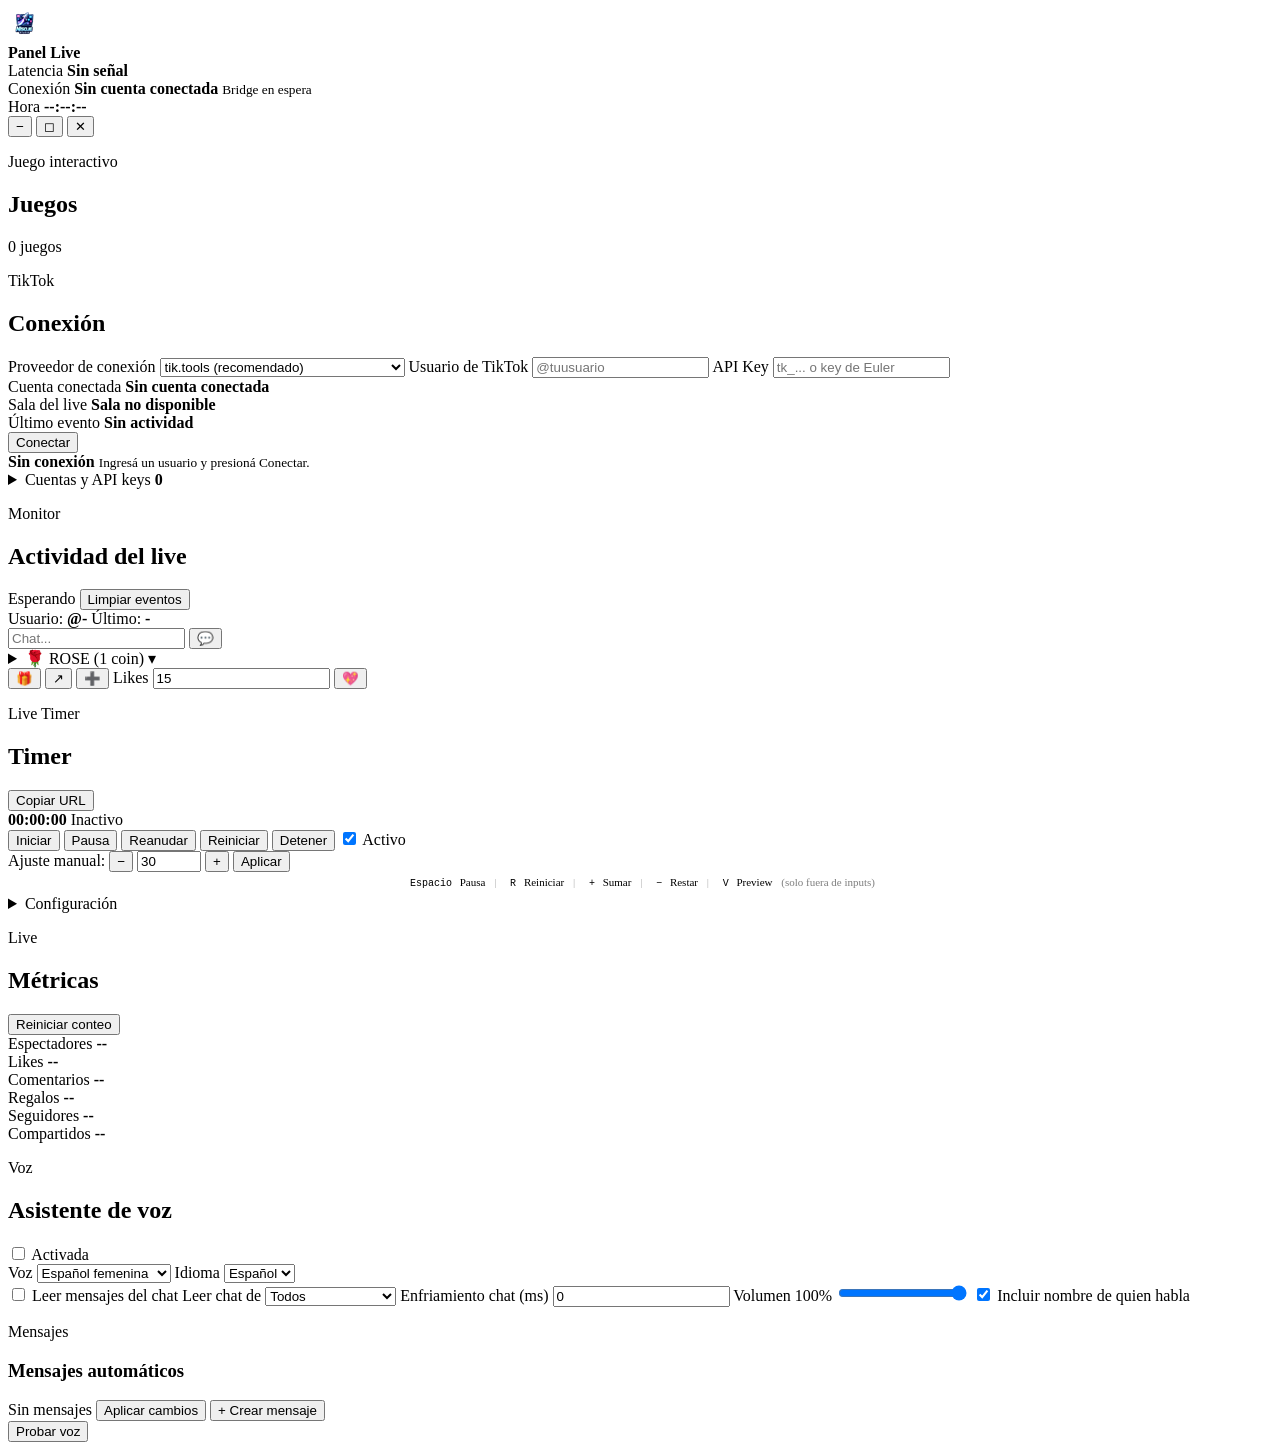
==== commit 20706afb: "fix(tiktok): verdad de estado de la sesion y visibilidad de la conexion Fase 1 - verdad del estado: " ====
--- a/src/platform/ui/index.html
+++ b/src/platform/ui/index.html
@@ -103,11 +103,16 @@
                 <span class="info-label">Sala del live</span>
                 <strong class="mono" id="live-room">Sala no disponible</strong>
               </article>
+              <article class="info-tile info-tile-wide">
+                <span class="info-label">&Uacute;ltimo evento</span>
+                <strong class="mono" id="status-last-event">Sin actividad</strong>
+              </article>
             </div>
 
             <div class="button-row">
               <button class="primary-button" id="connect-button" type="submit">Conectar</button>
               <button class="secondary-button" id="disconnect-button" type="button" hidden>Desconectar</button>
+              <button class="secondary-button" id="reconnect-button" type="button" hidden>Reintentar conexi&oacute;n</button>
             </div>
           </form>
 
@@ -119,6 +124,8 @@
             </div>
             <span class="live-status-timer mono" id="live-status-timer" hidden>00:00</span>
           </div>
+
+          <p class="connection-note" id="connection-note" data-tone="warn" hidden></p>
 
           <div class="live-alerts" id="live-alerts" hidden>
             <div class="live-alerts-header">
@@ -170,7 +177,7 @@
 
           <p class="activity-help-copy" hidden aria-hidden="true">Usa estos controles para probar el live sin conexi&oacute;n real.</p>
 
-          <div class="activity-control-shell" hidden aria-hidden="true">
+          <div class="activity-control-shell">
             <div class="activity-chat-row">
               <input id="activity-chat-input" type="text" autocomplete="off" spellcheck="false" placeholder="Chat...">
               <button class="icon-action-button" id="activity-chat-button" type="button" title="Enviar chat" aria-label="Enviar chat">&#128172;</button>
